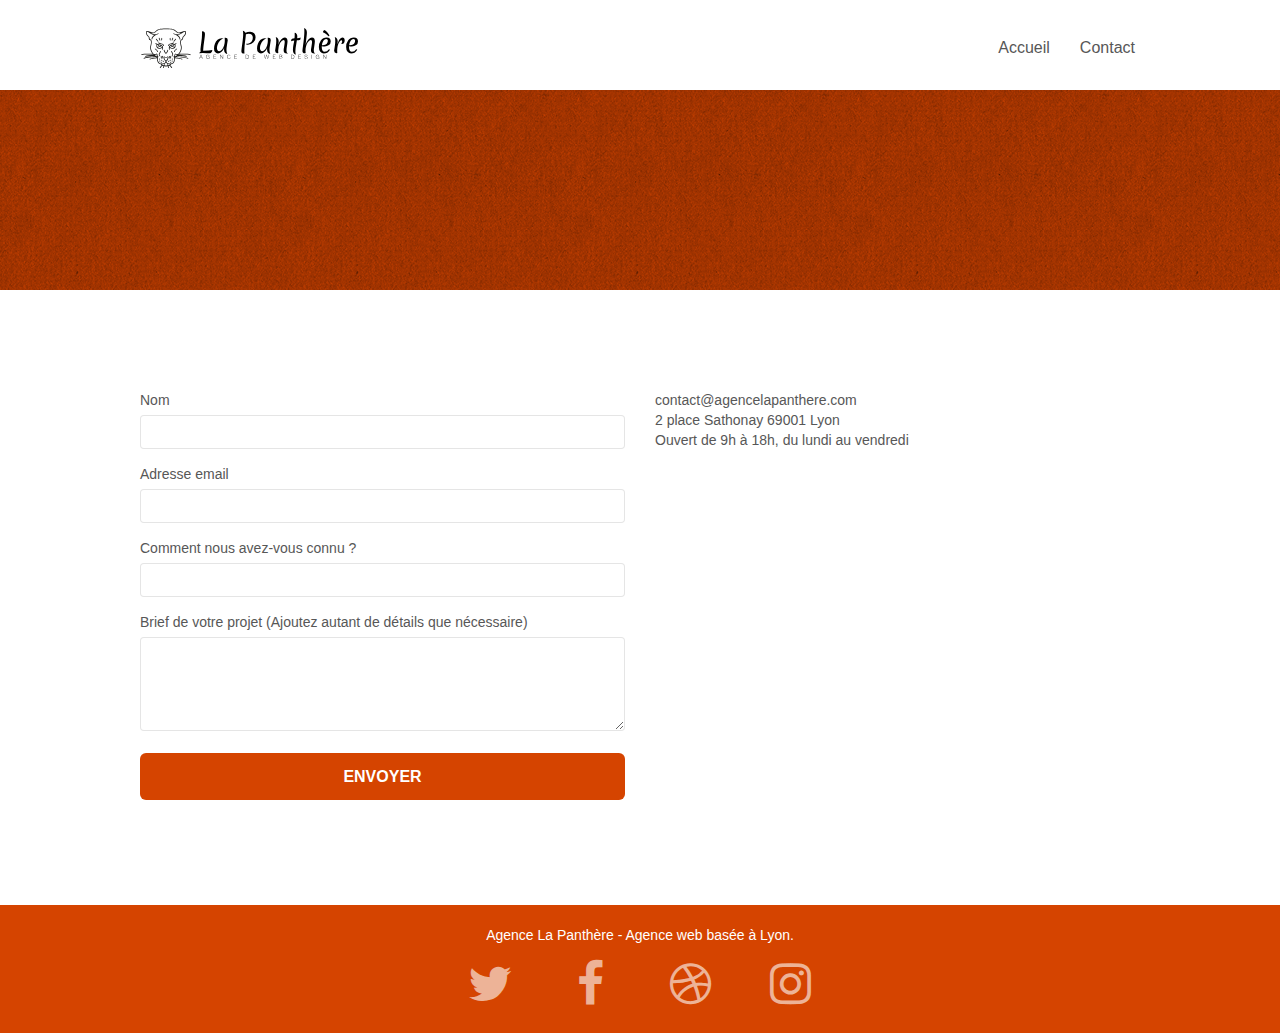
==== contact.html @ f51405cf "balise keywords" ====
<!doctype html>
<html lang="fr">

<head>
	<meta charset="utf-8">
	<meta name="keywords" content="seo, google, site web, site internet, agence design paris, agence design, agence design,agence design,agence design,agence design,agence design,agence design,agence design,agence design">
	<meta name="description" content="Agence de web design La Panthère basée à Lyon. Agence de création de site web basé à Lyon, La Panthère">
	<meta name="viewport" content="width=device-width, initial-scale=1.0, viewport-fit=cover">
	<link rel="shortcut icon" type="image/webp" href="img/favicon.webp">

	<link rel="stylesheet" type="text/css" href="css/bootstrap.min.css">
	<link rel="stylesheet" type="text/css" href="css/font-awesome.min.css">
	<link rel="stylesheet" type="text/css" href="css/et-line.min.css">
	<link rel="stylesheet" type="text/css" href="css/style.min.css">

	<title>La Panthère - Contact</title>


	<!-- Analytics -->

	<!-- Analytics END -->
</head>

<body>
	<!-- Principal conteneur -->
	<div class="page-container">

		<!-- bloc-0 -->
		<div class="bloc bgc-white l-bloc " id="bloc-0">
			<div class="container bloc-sm">
				<nav class="navbar row">
					<div class="navbar-header">
						<a class="navbar-brand img_size_logo_nav" href="index.html"><img src="img/agence-la-panthere-monochrome.svg"
								alt="Agence web la panthère basé à Lyon" height="40" /></a>
						<button id="nav-toggle" type="button" class="ui-navbar-toggle navbar-toggle"
							data-toggle="collapse" data-target=".navbar-1">
							<span class="sr-only">Toggle navigation</span><span class="icon-bar"></span><span
								class="icon-bar"></span><span class="icon-bar"></span>
						</button>
					</div>
					<div class="collapse navbar-collapse navbar-1 special-dropdown-nav">
						<ul class="site-navigation nav navbar-nav">
							<li>
								<a href="index.html">Accueil</a>
							</li>
							<li>
								<a href="contact.html">Contact</a>
							</li>
						</ul>
					</div>
				</nav>
			</div>
		</div>
		<!-- bloc-0 END -->

		<!-- bloc-6 -->
		<div class="bloc bg-dots-bg bg-repeat bgc-atomic-tangerine d-bloc bloc-bg-texture texture-paper" id="bloc-6">
			<div class="container bloc-lg"></div>
		</div>
		<!-- bloc-6 END -->

		<!-- bloc-7 -->
		<div class="bloc bgc-white l-bloc" id="bloc-7">
			<div class="container bloc-lg">
				<div class="row">
					<div class="col-sm-6">
						<form id="form_1" novalidate success-msg="Your message has been sent."
							fail-msg="Sorry it seems that our mail server is not responding, Sorry for the inconvenience!">
							<div class="form-group">
								<label for="name">
									Nom
								</label>
								<input id="name" class="form-control" aria-label="name" required />
							</div>
							<div class="form-group">
								<label for="email">
									Adresse email
								</label>
								<input id="email" class="form-control" type="email" aria-label="email" required />
							</div>
							<div class="form-group">
								<label for="input_504">
									Comment nous avez-vous connu ?
								</label>
								<input class="form-control"  id="input_504" type="email" aria-label="input_504" required />
							</div>
							<div class="form-group">
								<label for="message">
									Brief de votre projet (Ajoutez autant de détails que nécessaire)<br>
								</label><textarea id="message" class="form-control" rows="4" cols="50" aria-label="message"
									required></textarea>
							</div>
							<button class="bloc-button btn btn-lg btn-block cta-hero btn-atomic-tangerine"
								type="submit">
								Envoyer
							</button>
						</form>
					</div>
					<div class="col-sm-6">
						<p>
							contact@agencelapanthere.com<br>2 place Sathonay 69001 Lyon<br>Ouvert de 9h à 18h, du lundi
							au vendredi<br>
						</p>
					</div>
				</div>
			</div>
		</div>
		<!-- bloc-7 END -->

		<!-- ScrollToTop Button -->
		<a class="bloc-button btn btn-d scrollToTop" onclick="scrollToTarget('1')"><span
				class="fa fa-chevron-up"></span></a>
		<!-- ScrollToTop Button END-->


		<!-- Footer - bloc-8 -->
		<div class="bloc bgc-atomic-tangerine d-bloc" id="bloc-8">
			<div class="container bloc-sm">
				<div class="row">
					<div class="col-sm-12">
						<p class="text-center white">
							Agence La Panthère - Agence web basée à Lyon.<br>
						</p>
						<div class="row row-no-gutters social">
							<div class="col-sm-3">
								<div class="text-center">
									<a class="social" href="https://twitter.com"><span class="fa fa-twitter icon-md"></span></a>
								</div>
							</div>
							<div class="col-sm-3">
								<div class="text-center">
									<a class="social" href="https://www.facebook.com"><span class="fa fa-facebook icon-md"></span></a>
								</div>
							</div>
							<div class="col-sm-3">
								<div class="text-center">
									<a class="social" href="https://dribbble.com"><span class="fa fa-dribbble icon-md"></span></a>
								</div>
							</div>
							<div class="col-sm-3">
								<div class="text-center">
									<a class="social" href="https://www.instagram.com"><span class="fa fa-instagram icon-md"></span></a>
								</div>
							</div>
						</div>
					</div>
				</div>
			</div>
		</div>
		<!-- Footer - bloc-8 END -->

	</div>
	<!-- Principal conteneur END -->

	<script src="./js/jquery-2.1.0.min.js"></script>
	<script src="./js/bootstrap.min.js"></script>
	<script src="./js/blocs.min.js"></script>
	<script src="./js/jquery.touchSwipe.min.js" defer></script>
	<script src="./js/gmaps.min.js"></script>


</body>

</html>
---- css/style.min.css ----
body{margin:0;padding:0;background:#fff;overflow-x:hidden;-webkit-font-smoothing:antialiased;-moz-osx-font-smoothing:grayscale}a,button{transition:all .3s ease-in-out;outline:0!important}a:hover{text-decoration:none;cursor:pointer}#page-loading-blocs-notifaction{position:fixed;top:0;bottom:0;width:100%;z-index:100000;background:#fff url(../img/pageload-spinner.gif) no-repeat center center}.bloc{width:100%;clear:both;background:50% 50% no-repeat;padding:0 50px;-webkit-background-size:cover;-moz-background-size:cover;-o-background-size:cover;background-size:cover;position:relative}.bloc .container{padding-left:0;padding-right:0}.bloc-lg{padding:100px 50px}.bloc-md{padding:50px}.bloc-sm{padding:20px 50px}.bg-b-edge,.bg-bl-edge,.bg-br-edge,.bg-center,.bg-l-edge,.bg-r-edge,.bg-repeat,.bg-t-edge,.bg-tl-edge,.bg-tr-edge{-webkit-background-size:auto!important;-moz-background-size:auto!important;-o-background-size:auto!important;background-size:auto!important}.bg-repeat{background:repeat}.bg-t-edge{background:top no-repeat}.bloc-bg-texture::before{content:"";background-size:2px 2px;position:absolute;top:0;bottom:0;left:0;right:0}.texture-paper::before{background:url(../img/texture-paper.webp);background-size:280px 280px}.b-parallax{background-attachment:fixed}.d-bloc{color:rgba(255,255,255,.7)}.d-bloc button:hover{color:rgba(255,255,255,.9)}.d-bloc .icon-round,.d-bloc .icon-rounded,.d-bloc .icon-semi-rounded-a,.d-bloc .icon-semi-rounded-b,.d-bloc .icon-square{border-color:rgba(255,255,255,.9)}.d-bloc .divider-h span{border-color:rgba(255,255,255,.2)}.d-bloc .a-btn,.d-bloc .navbar a,.d-bloc .navbar-brand,.d-bloc a .icon-lg,.d-bloc a .icon-md,.d-bloc a .icon-sm,.d-bloc a .icon-xl,.d-bloc h1 a,.d-bloc h2 a,.d-bloc h3 a,.d-bloc h4 a,.d-bloc h5 a,.d-bloc h6 a,.d-bloc p a{color:rgba(255,255,255,.6)}.d-bloc .a-btn:hover,.d-bloc .navbar a:hover,.d-bloc .navbar-brand:hover,.d-bloc a:hover .icon-lg,.d-bloc a:hover .icon-md,.d-bloc a:hover .icon-sm,.d-bloc a:hover .icon-xl,.d-bloc h1 a:hover,.d-bloc h2 a:hover,.d-bloc h3 a:hover,.d-bloc h4 a:hover,.d-bloc h5 a:hover,.d-bloc h6 a:hover,.d-bloc p a:hover{color:rgba(255,255,255,1)}.d-bloc .navbar-toggle .icon-bar{background:rgba(255,255,255,1)}.d-bloc .btn-wire,.d-bloc .btn-wire:hover{color:rgba(255,255,255,1);border-color:rgba(255,255,255,1)}.d-bloc .panel{color:rgba(0,0,0,.5)}.d-bloc .panel button:hover{color:rgba(0,0,0,.7)}.d-bloc .panel icon{border-color:rgba(0,0,0,.7)}.d-bloc .panel .divider-h span{border-color:rgba(0,0,0,.1)}.d-bloc .panel .a-btn{color:rgba(0,0,0,.6)}.d-bloc .panel .a-btn:hover{color:rgba(0,0,0,1)}.d-bloc .panel .btn-wire,.d-bloc .panel .btn-wire:hover{color:rgba(0,0,0,.7);border-color:rgba(0,0,0,.3)}.d-bloc .panel,.l-bloc{color:rgba(0,0,0,.5)}.d-bloc .panel button:hover,.l-bloc button:hover{color:rgba(0,0,0,.7)}.l-bloc .icon-round,.l-bloc .icon-rounded,.l-bloc .icon-semi-rounded-a,.l-bloc .icon-semi-rounded-b,.l-bloc .icon-square{border-color:rgba(0,0,0,.7)}.d-bloc .panel .divider-h span,.l-bloc .divider-h span{border-color:rgba(0,0,0,.1)}.d-bloc .panel .a-btn,.l-bloc .a-btn,.l-bloc .navbar a,.l-bloc .navbar-brand,.l-bloc a .icon-lg,.l-bloc a .icon-md,.l-bloc a .icon-sm,.l-bloc a .icon-xl,.l-bloc h1 a,.l-bloc h2 a,.l-bloc h3 a,.l-bloc h4 a,.l-bloc h5 a,.l-bloc h6 a,.l-bloc p a{color:rgba(0,0,0,.6)}.d-bloc .panel .a-btn:hover,.l-bloc .a-btn:hover,.l-bloc .navbar a:hover,.l-bloc .navbar-brand:hover,.l-bloc a:hover .icon-lg,.l-bloc a:hover .icon-md,.l-bloc a:hover .icon-sm,.l-bloc a:hover .icon-xl,.l-bloc h1 a:hover,.l-bloc h2 a:hover,.l-bloc h3 a:hover,.l-bloc h4 a:hover,.l-bloc h5 a:hover,.l-bloc h6 a:hover,.l-bloc p a:hover{color:rgba(0,0,0,1)}.l-bloc .navbar-toggle .icon-bar{color:rgba(0,0,0,.6)}.d-bloc .panel .btn-wire,.d-bloc .panel .btn-wire:hover,.l-bloc .btn-wire,.l-bloc .btn-wire:hover{color:rgba(0,0,0,.7);border-color:rgba(0,0,0,.3)}.voffset{margin-top:30px}.voffset-lg{margin-top:80px}.row-no-gutters{margin-right:0;margin-left:0}.row.row-no-gutters>[class*=" col-"],.row.row-no-gutters>[class^=col-]{padding-right:0;padding-left:0}#bloc-1-hero h1{font-size:32px}.navbar{margin-bottom:0;z-index:1}.navbar-brand{height:auto;padding:3px 15px;font-size:25px;font-weight:400;font-weight:600;line-height:44px}.navbar-brand img{max-height:200px;margin:0 5px 0 0;display:inline}.navbar-brand img[src$=svg]{min-width:100px}.nav-center .navbar-brand img{margin:0}.navbar .nav{padding-top:2px;margin-right:-16px;float:right;z-index:1}.nav>li{float:left;margin-top:4px;font-size:16px}.navbar-nav .open .dropdown-menu>li>a{text-align:inherit}.nav>li a:focus,.nav>li a:hover{background:0 0}.navbar-toggle{margin:10px 10px 0 0;border:0}.navbar-toggle:hover{background:0 0!important}.navbar-toggle .icon-bar{background-color:rgba(0,0,0,.5);width:26px}.nav-invert .navbar .nav{float:left}.nav-invert .navbar-brand,.nav-invert .navbar-header{float:right;position:relative;z-index:2}.flex_container{display:flex;justify-content:center}.service_h2{max-width:60%}.citation{font-size:20px;max-width:85%}.citation_auteur{color:#595959}.portfolio_h2{width:46%}.img_size_logo{width:70px;height:70px}.img_size_logo_nav{width:217px;height:40px}.img_size_galery{width:250px;height:250px}@media (min-width:768px){.site-navigation{position:absolute;top:50%;right:20px;transform:translate(0,-50%);-webkit-transform:translateY(-50%)}.nav>li .dropdown-menu a,.nav>li .dropdown-menu a:hover{color:#484848}.nav-invert .site-navigation{left:0;right:0}.nav-center{text-align:center}.nav-center .navbar-header{width:100%}.nav-center .nav>li,.nav-center .navbar-brand,.nav-center .navbar-header{float:none;display:inline-block}.nav-center .site-navigation{position:relative;width:100%;right:0;margin-right:0;margin-top:20px}.nav-center.mini-nav .navbar-toggle{float:none;margin:10px auto 0}}.nav>li>.dropdown a{background:0 0!important;display:block;padding:14px 15px}nav .caret{margin:0 5px}.dropdown-menu .dropdown-menu{top:-8px;left:100%}.dropdown-menu .dropmenu-flow-right{top:100%;left:0;margin-left:-1px;border-top-left-radius:0;border-top-right-radius:0}.dropdown-menu .dropdown span{border:4px solid #000;border-top-color:transparent;border-right-color:transparent;border-bottom-color:transparent;margin:6px -5px 0 0!important;float:right}.mg-md{margin-top:10px;margin-bottom:20px}.mg-lg{margin-top:10px;margin-bottom:40px}.btn{margin:0 5px 5px 0}.btn.pull-right{margin:0 0 5px 5px}.btn-d,.btn-d:focus,.btn-d:hover{color:#fff;background:rgba(0,0,0,.3)}button{outline:0!important}.btn-rd{border-radius:40px}.btn-clean{border:1px solid rgba(0,0,0,.08);border-bottom-color:rgba(0,0,0,.1);text-shadow:0 1px 0 rgba(0,0,1,.1);box-shadow:0 1px 3px rgba(0,0,1,.25),inset 0 1px 0 0 rgba(255,255,255,.15)}.icon-md{font-size:48px!important;margin:5px}.icon-lg{font-size:60px!important}.sm-shadow{text-shadow:0 1px 2px rgba(0,0,0,.3)}.panel-sq,.panel-sq .panel-footer,.panel-sq .panel-heading{border-radius:0}.panel-rd{border-radius:30px}.panel-rd .panel-heading{border-radius:29px 29px 0 0}.panel-rd .panel-footer{border-radius:0 0 29px 29px}.form-control{border-color:rgba(0,0,0,.1);box-shadow:none}.scrollToTop{width:40px;height:40px;position:fixed;bottom:20px;right:20px;opacity:0;z-index:500;transition:all .3s ease-in-out}.scrollToTop span{margin-top:6px}.showScrollTop{font-size:14px;opacity:1}a[data-lightbox]{position:relative;display:block;text-align:center}a[data-lightbox]:hover::before{content:"+";font-family:HelveticaNeue-Light,"Helvetica Neue Light","Helvetica Neue",Helvetica,Arial;font-size:32px;width:50px;height:50px;margin-left:-25px;border-radius:50%;background:rgba(0,0,0,.6);color:#fff;font-weight:100;z-index:1;position:absolute;top:50%;transform:translateY(-50%);-webkit-transform:translateY(-50%)}a[data-lightbox]:hover img{opacity:.6;-webkit-animation-fill-mode:none;animation-fill-mode:none}#lightbox-modal{display:flex;align-items:center}#lightbox-modal .modal-dialog{width:90%;max-width:900px;margin:0 auto 0}#lightbox-modal .modal-dialog img{max-height:50vh;margin:0 auto}.lightbox-caption{padding:20px;color:#fff;background:rgba(0,0,0,.5);position:absolute;left:15px;right:15px;bottom:0}.close-lightbox{color:#fff;font-size:30px;position:absolute;top:20px;right:20px;z-index:20;background:rgba(0,0,0,.5);border:none;line-height:30px;padding:0 9px 5px;opacity:.3}.close-lightbox:hover,.next-lightbox:hover,.prev-lightbox:hover{opacity:1;color:#fff}.next-lightbox,.prev-lightbox{font-size:20px;color:rgba(255,255,255,.9);background:rgba(0,0,0,.5);transition:all .2s ease-in-out;position:absolute;top:45%;z-index:1;opacity:.4}.next-lightbox{padding:6px 8px 1px 13px;right:25px}.prev-lightbox{padding:6px 13px 1px 10px;left:25px}.snapshot-lb .modal-body{padding-bottom:45px}.snapshot-lb .lightbox-caption{padding:0;color:rgba(0,0,0,.5);background:0 0}.btn,a,h1,h2,h3,h4,h5,h6,label,p{font-family:helvetica;font-weight:400;color:#575757!important}.container{max-width:1000px}.hero-bloc-text{font-size:38px}.hero-bloc-text-sub{font-size:36px}.statement-bloc-text{line-height:26px;font-style:italic;font-size:20px;text-align:center;font-weight:lighter;max-width:520px;margin:auto auto auto auto}p{font-size:14px}.tight-width-whitespace{max-width:600px;margin:auto auto auto auto}.h1{font-size:20px;font-family:"Open Sans"}.cta-hero{margin-top:22px;color:#fff!important;text-transform:uppercase;padding:12px 28px 12px 28px;font-size:16px;font-weight:700}.social{max-width:400px;margin:auto auto auto auto}h2{font-size:22px;line-height:1.4em}h3{font-size:15px;text-transform:uppercase;font-weight:700;color:#333!important}.med-width-whitespace{max-width:800px;margin:auto auto auto auto;box-shadow:0 0 0 #000}h1{color:#333!important}h4{color:#333!important}.icons{margin-bottom:14px;margin-top:24px}.white{color:#fff!important}.portfolio-thumb{margin-bottom:24px}.portfolio-row{margin-bottom:44px;margin-top:50px}.avatar{box-shadow:0 4px 9px rgba(0,0,0,.3)}.black-background{background-color:rgba(165,147,99,.7);padding:40px 40px 40px 40px}.bold-link{font-weight:900;text-decoration:underline!important}.bgc-white{background-color:#fff}.bgc-dark-slate-blue{background-color:#364577}.bgc-atomic-tangerine{background-color:#d54400!important}.tc-white{color:#f6a38e!important}.btn-atomic-tangerine{background:#d54400!important;color:#fff!important}.btn-atomic-tangerine:hover{background:#c27956!important;color:#fff!important}.ltc-white{color:#fff!important}.ltc-white:hover{color:#ccc!important}.ltc-atomic-tangerine{color:#f3976c!important}.ltc-atomic-tangerine:hover{color:#c27956!important}.icon-dark-slate-blue{color:#364577!important;border-color:#364577!important}.bg-dots-bg{background-image:url(../img/dots-bg.webp)}.bg-lines-h2-bg{background-image:url(../img/lines-h2-bg.webp)}.bg-banniere{background-image:url(../img/agence-la-panthere.webp)}.bg-presentation{background-image:url(../img/image-de-presentation.webp)}@media (max-width:1024px){.bloc{padding-left:20px;padding-right:20px}.bloc-tile-2.full-width-bloc .container,.bloc-tile-3.full-width-bloc .container,.bloc-tile-4.full-width-bloc .container,.bloc.full-width-bloc{padding-left:0;padding-right:0}}@media (max-width:992px) and (min-width:768px){.navbar .nav{max-width:80%}.nav-center.navbar .nav{max-width:100%}}@media only screen and (min-device-width:768px) and (max-device-width:1024px) and (orientation:landscape){.b-parallax{background-attachment:scroll}}@media only screen and (min-device-width:1024px) and (max-device-width:1366px) and (-webkit-min-device-pixel-ratio:1.5){.b-parallax{background-attachment:scroll}}@media (max-width:991px){.container{width:100%}.b-parallax{background-attachment:scroll}#hero-bloc,.page-container{overflow-x:hidden;position:relative}.bloc{padding-left:constant(safe-area-inset-left);padding-right:constant(safe-area-inset-right)}.bloc-group,.bloc-group .bloc{display:block;width:100%}.bloc-fill-screen .fill-bloc-bottom-edge,.bloc-fill-screen .fill-bloc-top-edge{padding:0 20px;padding-left:constant(safe-area-inset-left);padding-right:constant(safe-area-inset-right)}}@media (max-width:767px){.page-container{overflow-x:hidden;position:relative}#disqus_thread,h1,h2,h3,h4,h5,h6,p{padding-left:10px!important;padding-right:10px!important}.b-parallax{background-attachment:scroll}.navbar .nav{padding-top:0;border-top:1px solid rgba(0,0,0,.2);float:none!important}.navbar.row{margin-left:0;margin-right:0}.site-navigation{position:inherit;transform:none;-webkit-transform:none;-ms-transform:none}.nav>li{margin-top:0;border-bottom:1px solid rgba(0,0,0,.1);background:rgba(0,0,0,.05);text-align:left;padding-left:15px;width:100%}.nav>li:hover{background:rgba(0,0,0,.08)}.dropdown .dropdown a .caret{float:none;margin:5px 0 0 10px!important;border:4px solid #000;border-bottom-color:transparent;border-right-color:transparent;border-left-color:transparent}#hero-bloc .navbar .nav{background:rgba(0,0,0,.8)}#hero-bloc .navbar .nav a{color:rgba(255,255,255,.6)}.hero{padding:50px 0}.hero-nav{left:-1px;right:-1px}.navbar-collapse{padding:0;overflow-x:hidden;-webkit-box-shadow:none;box-shadow:none}.navbar-brand img{max-height:40px;width:auto}.nav-invert .navbar-header{float:none;width:100%}.nav-invert .navbar-toggle{float:left;margin-left:10px}.bloc{padding-left:0;padding-right:0}.bloc-lg,.bloc-xl,.bloc-xxl{padding:40px 0}.bloc-md,.bloc-sm{padding-left:0;padding-right:0}.bloc-fill-screen .fill-bloc-bottom-edge,.bloc-fill-screen .fill-bloc-top-edge,.bloc-tile-2 .container,.bloc-tile-3 .container,.bloc-tile-4 .container{padding-left:0;padding-right:0}.a-block{padding:0 10px}.btn-dwn{display:none}.voffset{margin-top:5px}.voffset-md{margin-top:20px}.voffset-lg{margin-top:30px}form{padding:5px}.close-lightbox{display:inline-block}.blocsapp-device-iphone5{background-size:216px 425px;padding-top:60px;width:216px;height:425px}.blocsapp-device-iphone5 img{width:180px;height:320px}}@media (max-width:400px){.bloc{padding-left:0;padding-right:0}}@media (max-width:767px){.bloc-mob-center-text{text-align:center}.img_size_logo{width:50px;height:50px}}
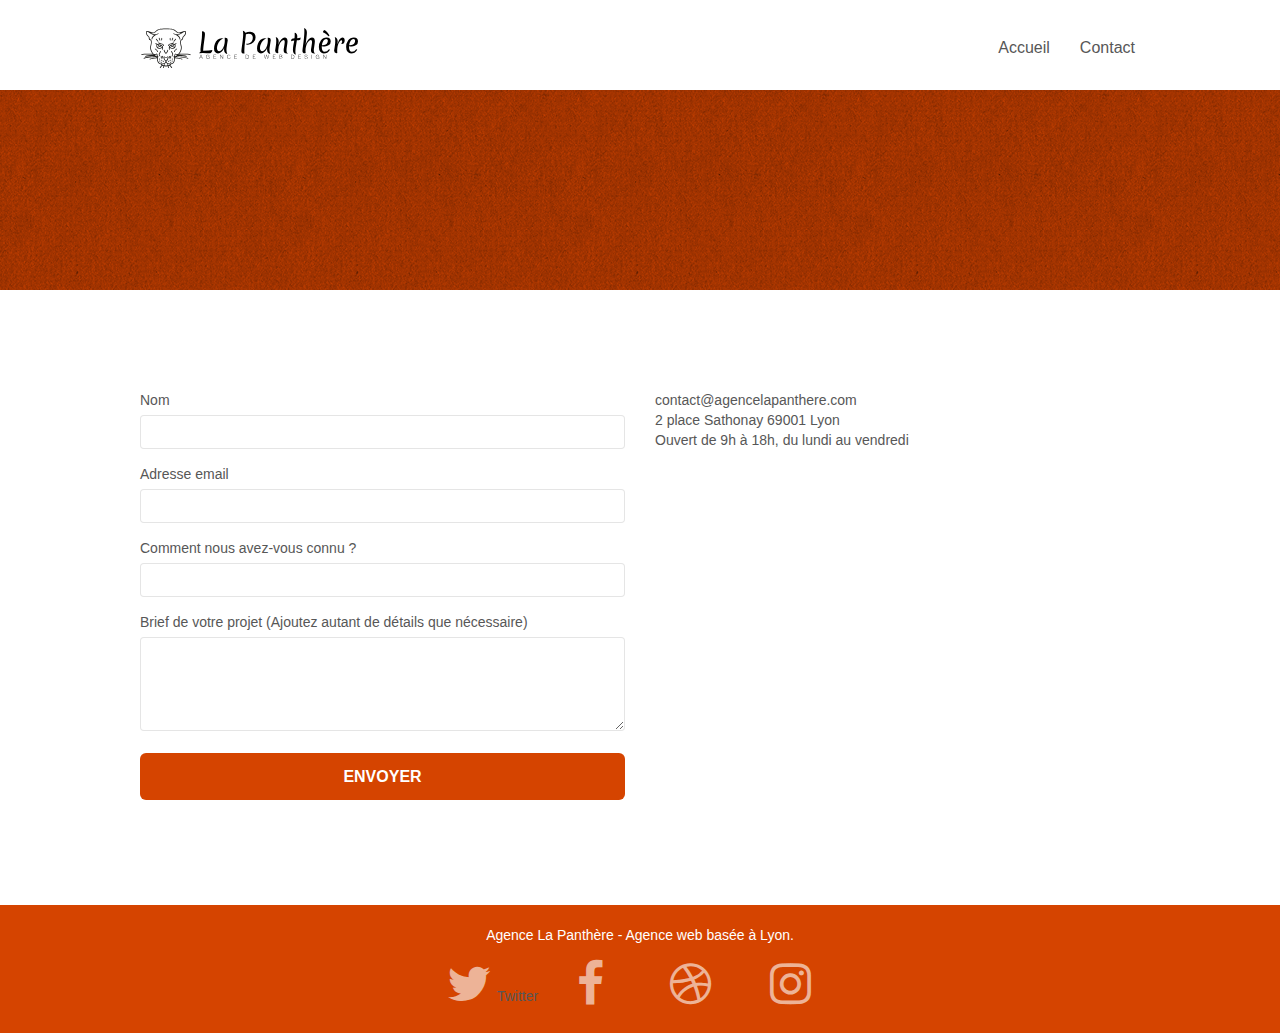
==== commit 38f47c14: "balise keywords" ====
--- a/contact.html
+++ b/contact.html
@@ -3,7 +3,6 @@
 
 <head>
 	<meta charset="utf-8">
-	<meta name="keywords" content="seo, google, site web, site internet, agence design paris, agence design, agence design,agence design,agence design,agence design,agence design,agence design,agence design,agence design">
 	<meta name="description" content="Agence de web design La Panthère basée à Lyon. Agence de création de site web basé à Lyon, La Panthère">
 	<meta name="viewport" content="width=device-width, initial-scale=1.0, viewport-fit=cover">
 	<link rel="shortcut icon" type="image/webp" href="img/favicon.webp">
@@ -124,7 +123,7 @@
 						<div class="row row-no-gutters social">
 							<div class="col-sm-3">
 								<div class="text-center">
-									<a class="social" href="https://twitter.com"><span class="fa fa-twitter icon-md"></span></a>
+									<a class="social" href="https://twitter.com" aria-label="twitter" title="twitter"><span class="fa fa-twitter icon-md"></span>Twitter</a>
 								</div>
 							</div>
 							<div class="col-sm-3">
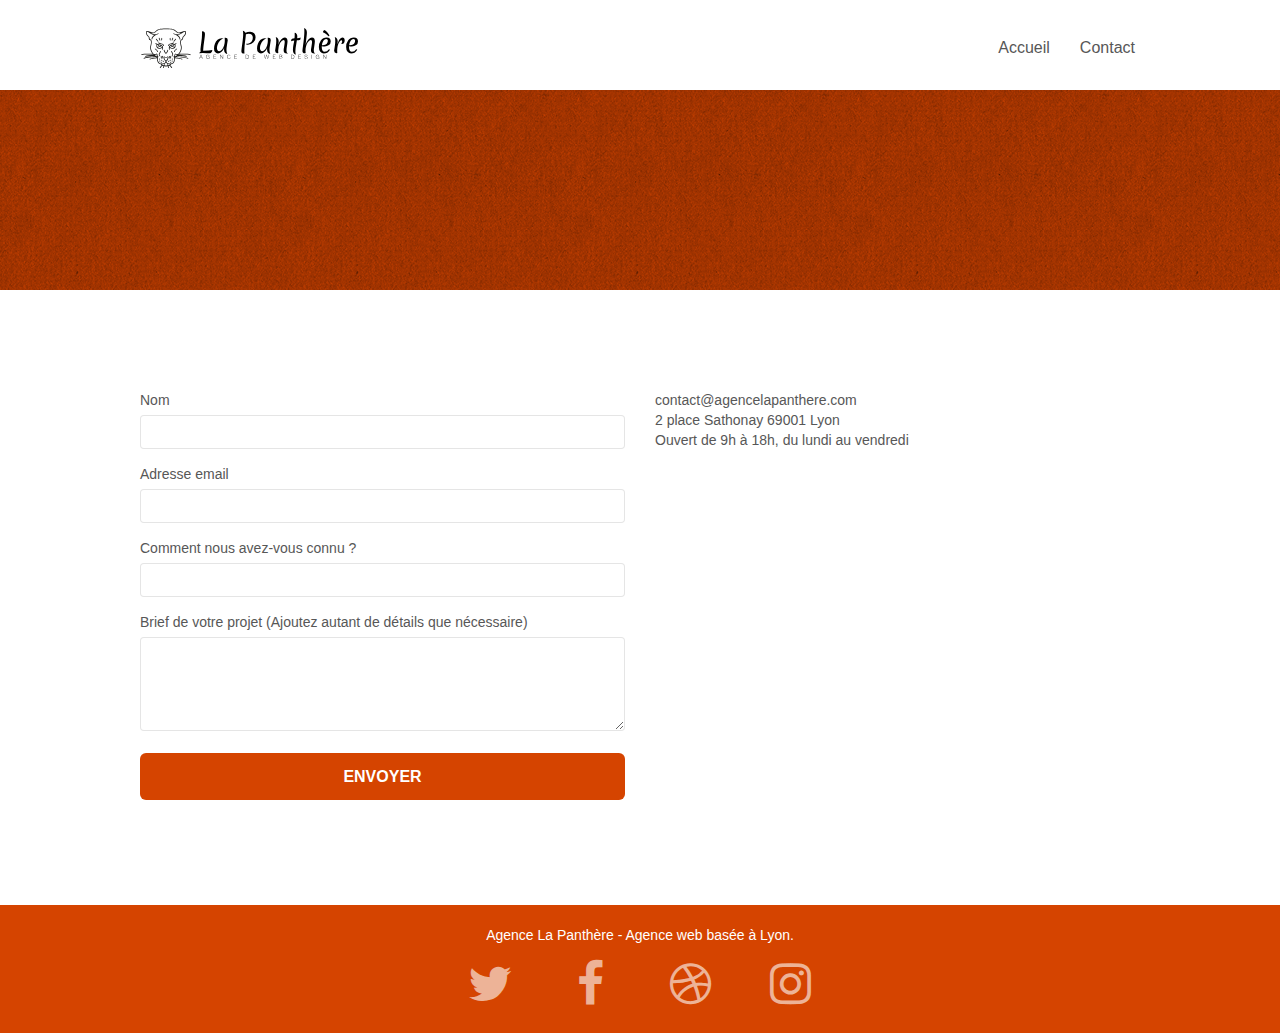
==== commit c65d2150: "Aria-label" ====
--- a/contact.html
+++ b/contact.html
@@ -123,22 +123,22 @@
 						<div class="row row-no-gutters social">
 							<div class="col-sm-3">
 								<div class="text-center">
-									<a class="social" href="https://twitter.com" aria-label="twitter" title="twitter"><span class="fa fa-twitter icon-md"></span>Twitter</a>
+									<a class="social" href="https://twitter.com" aria-label="twitter" title="twitter"><span class="fa fa-twitter icon-md"></span></a>
 								</div>
 							</div>
 							<div class="col-sm-3">
 								<div class="text-center">
-									<a class="social" href="https://www.facebook.com"><span class="fa fa-facebook icon-md"></span></a>
+									<a class="social" href="https://www.facebook.com" aria-label="facebook" title="facebook"><span class="fa fa-facebook icon-md"></span></a>
 								</div>
 							</div>
 							<div class="col-sm-3">
 								<div class="text-center">
-									<a class="social" href="https://dribbble.com"><span class="fa fa-dribbble icon-md"></span></a>
+									<a class="social" href="https://dribbble.com" aria-label="dribbble" title="dribbble"><span class="fa fa-dribbble icon-md"></span></a>
 								</div>
 							</div>
 							<div class="col-sm-3">
 								<div class="text-center">
-									<a class="social" href="https://www.instagram.com"><span class="fa fa-instagram icon-md"></span></a>
+									<a class="social" href="https://www.instagram.com" aria-label="instagram" title="instagram"><span class="fa fa-instagram icon-md"></span></a>
 								</div>
 							</div>
 						</div>
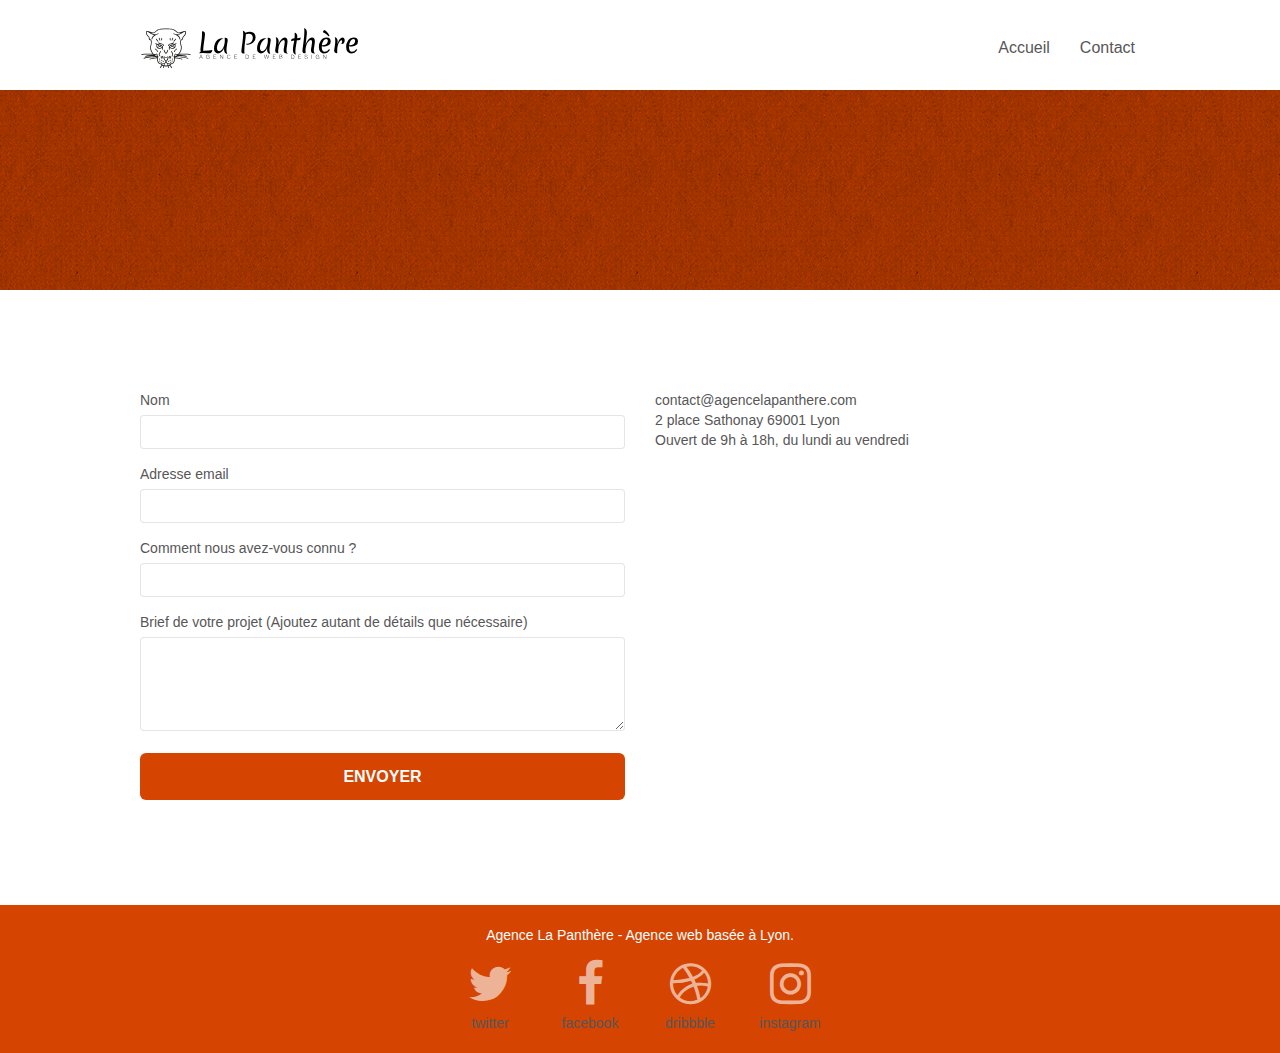
==== commit a6f77419: "link sociaux" ====
--- a/contact.html
+++ b/contact.html
@@ -123,22 +123,22 @@
 						<div class="row row-no-gutters social">
 							<div class="col-sm-3">
 								<div class="text-center">
-									<a class="social" href="https://twitter.com" aria-label="twitter" title="twitter"><span class="fa fa-twitter icon-md"></span></a>
+									<a class="social logo_link" href="https://twitter.com" aria-label="twitter" title="twitter"><span class="fa fa-twitter icon-md"></span>twitter</a>
 								</div>
 							</div>
 							<div class="col-sm-3">
 								<div class="text-center">
-									<a class="social" href="https://www.facebook.com" aria-label="facebook" title="facebook"><span class="fa fa-facebook icon-md"></span></a>
+									<a class="social logo_link" href="https://www.facebook.com" aria-label="facebook" title="facebook"><span class="fa fa-facebook icon-md"></span>facebook</a>
 								</div>
 							</div>
 							<div class="col-sm-3">
-								<div class="text-center">
-									<a class="social" href="https://dribbble.com" aria-label="dribbble" title="dribbble"><span class="fa fa-dribbble icon-md"></span></a>
+								<div class="text-center ">
+									<a class="social logo_link" href="https://dribbble.com" aria-label="dribbble" title="dribbble"><span class="fa fa-dribbble icon-md"></span>dribbble</a>
 								</div>
 							</div>
 							<div class="col-sm-3">
-								<div class="text-center">
-									<a class="social" href="https://www.instagram.com" aria-label="instagram" title="instagram"><span class="fa fa-instagram icon-md"></span></a>
+								<div class="text-center ">
+									<a class="social logo_link" href="https://www.instagram.com" aria-label="instagram" title="instagram"><span class="fa fa-instagram icon-md"></span>instagram</a>
 								</div>
 							</div>
 						</div>
--- a/css/style.min.css
+++ b/css/style.min.css
@@ -1 +1 @@
-body{margin:0;padding:0;background:#fff;overflow-x:hidden;-webkit-font-smoothing:antialiased;-moz-osx-font-smoothing:grayscale}a,button{transition:all .3s ease-in-out;outline:0!important}a:hover{text-decoration:none;cursor:pointer}#page-loading-blocs-notifaction{position:fixed;top:0;bottom:0;width:100%;z-index:100000;background:#fff url(../img/pageload-spinner.gif) no-repeat center center}.bloc{width:100%;clear:both;background:50% 50% no-repeat;padding:0 50px;-webkit-background-size:cover;-moz-background-size:cover;-o-background-size:cover;background-size:cover;position:relative}.bloc .container{padding-left:0;padding-right:0}.bloc-lg{padding:100px 50px}.bloc-md{padding:50px}.bloc-sm{padding:20px 50px}.bg-b-edge,.bg-bl-edge,.bg-br-edge,.bg-center,.bg-l-edge,.bg-r-edge,.bg-repeat,.bg-t-edge,.bg-tl-edge,.bg-tr-edge{-webkit-background-size:auto!important;-moz-background-size:auto!important;-o-background-size:auto!important;background-size:auto!important}.bg-repeat{background:repeat}.bg-t-edge{background:top no-repeat}.bloc-bg-texture::before{content:"";background-size:2px 2px;position:absolute;top:0;bottom:0;left:0;right:0}.texture-paper::before{background:url(../img/texture-paper.webp);background-size:280px 280px}.b-parallax{background-attachment:fixed}.d-bloc{color:rgba(255,255,255,.7)}.d-bloc button:hover{color:rgba(255,255,255,.9)}.d-bloc .icon-round,.d-bloc .icon-rounded,.d-bloc .icon-semi-rounded-a,.d-bloc .icon-semi-rounded-b,.d-bloc .icon-square{border-color:rgba(255,255,255,.9)}.d-bloc .divider-h span{border-color:rgba(255,255,255,.2)}.d-bloc .a-btn,.d-bloc .navbar a,.d-bloc .navbar-brand,.d-bloc a .icon-lg,.d-bloc a .icon-md,.d-bloc a .icon-sm,.d-bloc a .icon-xl,.d-bloc h1 a,.d-bloc h2 a,.d-bloc h3 a,.d-bloc h4 a,.d-bloc h5 a,.d-bloc h6 a,.d-bloc p a{color:rgba(255,255,255,.6)}.d-bloc .a-btn:hover,.d-bloc .navbar a:hover,.d-bloc .navbar-brand:hover,.d-bloc a:hover .icon-lg,.d-bloc a:hover .icon-md,.d-bloc a:hover .icon-sm,.d-bloc a:hover .icon-xl,.d-bloc h1 a:hover,.d-bloc h2 a:hover,.d-bloc h3 a:hover,.d-bloc h4 a:hover,.d-bloc h5 a:hover,.d-bloc h6 a:hover,.d-bloc p a:hover{color:rgba(255,255,255,1)}.d-bloc .navbar-toggle .icon-bar{background:rgba(255,255,255,1)}.d-bloc .btn-wire,.d-bloc .btn-wire:hover{color:rgba(255,255,255,1);border-color:rgba(255,255,255,1)}.d-bloc .panel{color:rgba(0,0,0,.5)}.d-bloc .panel button:hover{color:rgba(0,0,0,.7)}.d-bloc .panel icon{border-color:rgba(0,0,0,.7)}.d-bloc .panel .divider-h span{border-color:rgba(0,0,0,.1)}.d-bloc .panel .a-btn{color:rgba(0,0,0,.6)}.d-bloc .panel .a-btn:hover{color:rgba(0,0,0,1)}.d-bloc .panel .btn-wire,.d-bloc .panel .btn-wire:hover{color:rgba(0,0,0,.7);border-color:rgba(0,0,0,.3)}.d-bloc .panel,.l-bloc{color:rgba(0,0,0,.5)}.d-bloc .panel button:hover,.l-bloc button:hover{color:rgba(0,0,0,.7)}.l-bloc .icon-round,.l-bloc .icon-rounded,.l-bloc .icon-semi-rounded-a,.l-bloc .icon-semi-rounded-b,.l-bloc .icon-square{border-color:rgba(0,0,0,.7)}.d-bloc .panel .divider-h span,.l-bloc .divider-h span{border-color:rgba(0,0,0,.1)}.d-bloc .panel .a-btn,.l-bloc .a-btn,.l-bloc .navbar a,.l-bloc .navbar-brand,.l-bloc a .icon-lg,.l-bloc a .icon-md,.l-bloc a .icon-sm,.l-bloc a .icon-xl,.l-bloc h1 a,.l-bloc h2 a,.l-bloc h3 a,.l-bloc h4 a,.l-bloc h5 a,.l-bloc h6 a,.l-bloc p a{color:rgba(0,0,0,.6)}.d-bloc .panel .a-btn:hover,.l-bloc .a-btn:hover,.l-bloc .navbar a:hover,.l-bloc .navbar-brand:hover,.l-bloc a:hover .icon-lg,.l-bloc a:hover .icon-md,.l-bloc a:hover .icon-sm,.l-bloc a:hover .icon-xl,.l-bloc h1 a:hover,.l-bloc h2 a:hover,.l-bloc h3 a:hover,.l-bloc h4 a:hover,.l-bloc h5 a:hover,.l-bloc h6 a:hover,.l-bloc p a:hover{color:rgba(0,0,0,1)}.l-bloc .navbar-toggle .icon-bar{color:rgba(0,0,0,.6)}.d-bloc .panel .btn-wire,.d-bloc .panel .btn-wire:hover,.l-bloc .btn-wire,.l-bloc .btn-wire:hover{color:rgba(0,0,0,.7);border-color:rgba(0,0,0,.3)}.voffset{margin-top:30px}.voffset-lg{margin-top:80px}.row-no-gutters{margin-right:0;margin-left:0}.row.row-no-gutters>[class*=" col-"],.row.row-no-gutters>[class^=col-]{padding-right:0;padding-left:0}#bloc-1-hero h1{font-size:32px}.navbar{margin-bottom:0;z-index:1}.navbar-brand{height:auto;padding:3px 15px;font-size:25px;font-weight:400;font-weight:600;line-height:44px}.navbar-brand img{max-height:200px;margin:0 5px 0 0;display:inline}.navbar-brand img[src$=svg]{min-width:100px}.nav-center .navbar-brand img{margin:0}.navbar .nav{padding-top:2px;margin-right:-16px;float:right;z-index:1}.nav>li{float:left;margin-top:4px;font-size:16px}.navbar-nav .open .dropdown-menu>li>a{text-align:inherit}.nav>li a:focus,.nav>li a:hover{background:0 0}.navbar-toggle{margin:10px 10px 0 0;border:0}.navbar-toggle:hover{background:0 0!important}.navbar-toggle .icon-bar{background-color:rgba(0,0,0,.5);width:26px}.nav-invert .navbar .nav{float:left}.nav-invert .navbar-brand,.nav-invert .navbar-header{float:right;position:relative;z-index:2}.flex_container{display:flex;justify-content:center}.service_h2{max-width:60%}.citation{font-size:20px;max-width:85%}.citation_auteur{color:#595959}.portfolio_h2{width:46%}.img_size_logo{width:70px;height:70px}.img_size_logo_nav{width:217px;height:40px}.img_size_galery{width:250px;height:250px}@media (min-width:768px){.site-navigation{position:absolute;top:50%;right:20px;transform:translate(0,-50%);-webkit-transform:translateY(-50%)}.nav>li .dropdown-menu a,.nav>li .dropdown-menu a:hover{color:#484848}.nav-invert .site-navigation{left:0;right:0}.nav-center{text-align:center}.nav-center .navbar-header{width:100%}.nav-center .nav>li,.nav-center .navbar-brand,.nav-center .navbar-header{float:none;display:inline-block}.nav-center .site-navigation{position:relative;width:100%;right:0;margin-right:0;margin-top:20px}.nav-center.mini-nav .navbar-toggle{float:none;margin:10px auto 0}}.nav>li>.dropdown a{background:0 0!important;display:block;padding:14px 15px}nav .caret{margin:0 5px}.dropdown-menu .dropdown-menu{top:-8px;left:100%}.dropdown-menu .dropmenu-flow-right{top:100%;left:0;margin-left:-1px;border-top-left-radius:0;border-top-right-radius:0}.dropdown-menu .dropdown span{border:4px solid #000;border-top-color:transparent;border-right-color:transparent;border-bottom-color:transparent;margin:6px -5px 0 0!important;float:right}.mg-md{margin-top:10px;margin-bottom:20px}.mg-lg{margin-top:10px;margin-bottom:40px}.btn{margin:0 5px 5px 0}.btn.pull-right{margin:0 0 5px 5px}.btn-d,.btn-d:focus,.btn-d:hover{color:#fff;background:rgba(0,0,0,.3)}button{outline:0!important}.btn-rd{border-radius:40px}.btn-clean{border:1px solid rgba(0,0,0,.08);border-bottom-color:rgba(0,0,0,.1);text-shadow:0 1px 0 rgba(0,0,1,.1);box-shadow:0 1px 3px rgba(0,0,1,.25),inset 0 1px 0 0 rgba(255,255,255,.15)}.icon-md{font-size:48px!important;margin:5px}.icon-lg{font-size:60px!important}.sm-shadow{text-shadow:0 1px 2px rgba(0,0,0,.3)}.panel-sq,.panel-sq .panel-footer,.panel-sq .panel-heading{border-radius:0}.panel-rd{border-radius:30px}.panel-rd .panel-heading{border-radius:29px 29px 0 0}.panel-rd .panel-footer{border-radius:0 0 29px 29px}.form-control{border-color:rgba(0,0,0,.1);box-shadow:none}.scrollToTop{width:40px;height:40px;position:fixed;bottom:20px;right:20px;opacity:0;z-index:500;transition:all .3s ease-in-out}.scrollToTop span{margin-top:6px}.showScrollTop{font-size:14px;opacity:1}a[data-lightbox]{position:relative;display:block;text-align:center}a[data-lightbox]:hover::before{content:"+";font-family:HelveticaNeue-Light,"Helvetica Neue Light","Helvetica Neue",Helvetica,Arial;font-size:32px;width:50px;height:50px;margin-left:-25px;border-radius:50%;background:rgba(0,0,0,.6);color:#fff;font-weight:100;z-index:1;position:absolute;top:50%;transform:translateY(-50%);-webkit-transform:translateY(-50%)}a[data-lightbox]:hover img{opacity:.6;-webkit-animation-fill-mode:none;animation-fill-mode:none}#lightbox-modal{display:flex;align-items:center}#lightbox-modal .modal-dialog{width:90%;max-width:900px;margin:0 auto 0}#lightbox-modal .modal-dialog img{max-height:50vh;margin:0 auto}.lightbox-caption{padding:20px;color:#fff;background:rgba(0,0,0,.5);position:absolute;left:15px;right:15px;bottom:0}.close-lightbox{color:#fff;font-size:30px;position:absolute;top:20px;right:20px;z-index:20;background:rgba(0,0,0,.5);border:none;line-height:30px;padding:0 9px 5px;opacity:.3}.close-lightbox:hover,.next-lightbox:hover,.prev-lightbox:hover{opacity:1;color:#fff}.next-lightbox,.prev-lightbox{font-size:20px;color:rgba(255,255,255,.9);background:rgba(0,0,0,.5);transition:all .2s ease-in-out;position:absolute;top:45%;z-index:1;opacity:.4}.next-lightbox{padding:6px 8px 1px 13px;right:25px}.prev-lightbox{padding:6px 13px 1px 10px;left:25px}.snapshot-lb .modal-body{padding-bottom:45px}.snapshot-lb .lightbox-caption{padding:0;color:rgba(0,0,0,.5);background:0 0}.btn,a,h1,h2,h3,h4,h5,h6,label,p{font-family:helvetica;font-weight:400;color:#575757!important}.container{max-width:1000px}.hero-bloc-text{font-size:38px}.hero-bloc-text-sub{font-size:36px}.statement-bloc-text{line-height:26px;font-style:italic;font-size:20px;text-align:center;font-weight:lighter;max-width:520px;margin:auto auto auto auto}p{font-size:14px}.tight-width-whitespace{max-width:600px;margin:auto auto auto auto}.h1{font-size:20px;font-family:"Open Sans"}.cta-hero{margin-top:22px;color:#fff!important;text-transform:uppercase;padding:12px 28px 12px 28px;font-size:16px;font-weight:700}.social{max-width:400px;margin:auto auto auto auto}h2{font-size:22px;line-height:1.4em}h3{font-size:15px;text-transform:uppercase;font-weight:700;color:#333!important}.med-width-whitespace{max-width:800px;margin:auto auto auto auto;box-shadow:0 0 0 #000}h1{color:#333!important}h4{color:#333!important}.icons{margin-bottom:14px;margin-top:24px}.white{color:#fff!important}.portfolio-thumb{margin-bottom:24px}.portfolio-row{margin-bottom:44px;margin-top:50px}.avatar{box-shadow:0 4px 9px rgba(0,0,0,.3)}.black-background{background-color:rgba(165,147,99,.7);padding:40px 40px 40px 40px}.bold-link{font-weight:900;text-decoration:underline!important}.bgc-white{background-color:#fff}.bgc-dark-slate-blue{background-color:#364577}.bgc-atomic-tangerine{background-color:#d54400!important}.tc-white{color:#f6a38e!important}.btn-atomic-tangerine{background:#d54400!important;color:#fff!important}.btn-atomic-tangerine:hover{background:#c27956!important;color:#fff!important}.ltc-white{color:#fff!important}.ltc-white:hover{color:#ccc!important}.ltc-atomic-tangerine{color:#f3976c!important}.ltc-atomic-tangerine:hover{color:#c27956!important}.icon-dark-slate-blue{color:#364577!important;border-color:#364577!important}.bg-dots-bg{background-image:url(../img/dots-bg.webp)}.bg-lines-h2-bg{background-image:url(../img/lines-h2-bg.webp)}.bg-banniere{background-image:url(../img/agence-la-panthere.webp)}.bg-presentation{background-image:url(../img/image-de-presentation.webp)}@media (max-width:1024px){.bloc{padding-left:20px;padding-right:20px}.bloc-tile-2.full-width-bloc .container,.bloc-tile-3.full-width-bloc .container,.bloc-tile-4.full-width-bloc .container,.bloc.full-width-bloc{padding-left:0;padding-right:0}}@media (max-width:992px) and (min-width:768px){.navbar .nav{max-width:80%}.nav-center.navbar .nav{max-width:100%}}@media only screen and (min-device-width:768px) and (max-device-width:1024px) and (orientation:landscape){.b-parallax{background-attachment:scroll}}@media only screen and (min-device-width:1024px) and (max-device-width:1366px) and (-webkit-min-device-pixel-ratio:1.5){.b-parallax{background-attachment:scroll}}@media (max-width:991px){.container{width:100%}.b-parallax{background-attachment:scroll}#hero-bloc,.page-container{overflow-x:hidden;position:relative}.bloc{padding-left:constant(safe-area-inset-left);padding-right:constant(safe-area-inset-right)}.bloc-group,.bloc-group .bloc{display:block;width:100%}.bloc-fill-screen .fill-bloc-bottom-edge,.bloc-fill-screen .fill-bloc-top-edge{padding:0 20px;padding-left:constant(safe-area-inset-left);padding-right:constant(safe-area-inset-right)}}@media (max-width:767px){.page-container{overflow-x:hidden;position:relative}#disqus_thread,h1,h2,h3,h4,h5,h6,p{padding-left:10px!important;padding-right:10px!important}.b-parallax{background-attachment:scroll}.navbar .nav{padding-top:0;border-top:1px solid rgba(0,0,0,.2);float:none!important}.navbar.row{margin-left:0;margin-right:0}.site-navigation{position:inherit;transform:none;-webkit-transform:none;-ms-transform:none}.nav>li{margin-top:0;border-bottom:1px solid rgba(0,0,0,.1);background:rgba(0,0,0,.05);text-align:left;padding-left:15px;width:100%}.nav>li:hover{background:rgba(0,0,0,.08)}.dropdown .dropdown a .caret{float:none;margin:5px 0 0 10px!important;border:4px solid #000;border-bottom-color:transparent;border-right-color:transparent;border-left-color:transparent}#hero-bloc .navbar .nav{background:rgba(0,0,0,.8)}#hero-bloc .navbar .nav a{color:rgba(255,255,255,.6)}.hero{padding:50px 0}.hero-nav{left:-1px;right:-1px}.navbar-collapse{padding:0;overflow-x:hidden;-webkit-box-shadow:none;box-shadow:none}.navbar-brand img{max-height:40px;width:auto}.nav-invert .navbar-header{float:none;width:100%}.nav-invert .navbar-toggle{float:left;margin-left:10px}.bloc{padding-left:0;padding-right:0}.bloc-lg,.bloc-xl,.bloc-xxl{padding:40px 0}.bloc-md,.bloc-sm{padding-left:0;padding-right:0}.bloc-fill-screen .fill-bloc-bottom-edge,.bloc-fill-screen .fill-bloc-top-edge,.bloc-tile-2 .container,.bloc-tile-3 .container,.bloc-tile-4 .container{padding-left:0;padding-right:0}.a-block{padding:0 10px}.btn-dwn{display:none}.voffset{margin-top:5px}.voffset-md{margin-top:20px}.voffset-lg{margin-top:30px}form{padding:5px}.close-lightbox{display:inline-block}.blocsapp-device-iphone5{background-size:216px 425px;padding-top:60px;width:216px;height:425px}.blocsapp-device-iphone5 img{width:180px;height:320px}}@media (max-width:400px){.bloc{padding-left:0;padding-right:0}}@media (max-width:767px){.bloc-mob-center-text{text-align:center}.img_size_logo{width:50px;height:50px}}+body{margin:0;padding:0;background:#fff;overflow-x:hidden;-webkit-font-smoothing:antialiased;-moz-osx-font-smoothing:grayscale}a,button{transition:all .3s ease-in-out;outline:0!important}a:hover{text-decoration:none;cursor:pointer}#page-loading-blocs-notifaction{position:fixed;top:0;bottom:0;width:100%;z-index:100000;background:#fff url(../img/pageload-spinner.gif) no-repeat center center}.bloc{width:100%;clear:both;background:50% 50% no-repeat;padding:0 50px;-webkit-background-size:cover;-moz-background-size:cover;-o-background-size:cover;background-size:cover;position:relative}.bloc .container{padding-left:0;padding-right:0}.bloc-lg{padding:100px 50px}.bloc-md{padding:50px}.bloc-sm{padding:20px 50px}.bg-b-edge,.bg-bl-edge,.bg-br-edge,.bg-center,.bg-l-edge,.bg-r-edge,.bg-repeat,.bg-t-edge,.bg-tl-edge,.bg-tr-edge{-webkit-background-size:auto!important;-moz-background-size:auto!important;-o-background-size:auto!important;background-size:auto!important}.bg-repeat{background:repeat}.bg-t-edge{background:top no-repeat}.bloc-bg-texture::before{content:"";background-size:2px 2px;position:absolute;top:0;bottom:0;left:0;right:0}.texture-paper::before{background:url(../img/texture-paper.webp);background-size:280px 280px}.b-parallax{background-attachment:fixed}.d-bloc{color:rgba(255,255,255,.7)}.d-bloc button:hover{color:rgba(255,255,255,.9)}.d-bloc .icon-round,.d-bloc .icon-rounded,.d-bloc .icon-semi-rounded-a,.d-bloc .icon-semi-rounded-b,.d-bloc .icon-square{border-color:rgba(255,255,255,.9)}.d-bloc .divider-h span{border-color:rgba(255,255,255,.2)}.d-bloc .a-btn,.d-bloc .navbar a,.d-bloc .navbar-brand,.d-bloc a .icon-lg,.d-bloc a .icon-md,.d-bloc a .icon-sm,.d-bloc a .icon-xl,.d-bloc h1 a,.d-bloc h2 a,.d-bloc h3 a,.d-bloc h4 a,.d-bloc h5 a,.d-bloc h6 a,.d-bloc p a{color:rgba(255,255,255,.6)}.d-bloc .a-btn:hover,.d-bloc .navbar a:hover,.d-bloc .navbar-brand:hover,.d-bloc a:hover .icon-lg,.d-bloc a:hover .icon-md,.d-bloc a:hover .icon-sm,.d-bloc a:hover .icon-xl,.d-bloc h1 a:hover,.d-bloc h2 a:hover,.d-bloc h3 a:hover,.d-bloc h4 a:hover,.d-bloc h5 a:hover,.d-bloc h6 a:hover,.d-bloc p a:hover{color:rgba(255,255,255,1)}.d-bloc .navbar-toggle .icon-bar{background:rgba(255,255,255,1)}.d-bloc .btn-wire,.d-bloc .btn-wire:hover{color:rgba(255,255,255,1);border-color:rgba(255,255,255,1)}.d-bloc .panel{color:rgba(0,0,0,.5)}.d-bloc .panel button:hover{color:rgba(0,0,0,.7)}.d-bloc .panel icon{border-color:rgba(0,0,0,.7)}.d-bloc .panel .divider-h span{border-color:rgba(0,0,0,.1)}.d-bloc .panel .a-btn{color:rgba(0,0,0,.6)}.d-bloc .panel .a-btn:hover{color:rgba(0,0,0,1)}.d-bloc .panel .btn-wire,.d-bloc .panel .btn-wire:hover{color:rgba(0,0,0,.7);border-color:rgba(0,0,0,.3)}.d-bloc .panel,.l-bloc{color:rgba(0,0,0,.5)}.d-bloc .panel button:hover,.l-bloc button:hover{color:rgba(0,0,0,.7)}.l-bloc .icon-round,.l-bloc .icon-rounded,.l-bloc .icon-semi-rounded-a,.l-bloc .icon-semi-rounded-b,.l-bloc .icon-square{border-color:rgba(0,0,0,.7)}.d-bloc .panel .divider-h span,.l-bloc .divider-h span{border-color:rgba(0,0,0,.1)}.d-bloc .panel .a-btn,.l-bloc .a-btn,.l-bloc .navbar a,.l-bloc .navbar-brand,.l-bloc a .icon-lg,.l-bloc a .icon-md,.l-bloc a .icon-sm,.l-bloc a .icon-xl,.l-bloc h1 a,.l-bloc h2 a,.l-bloc h3 a,.l-bloc h4 a,.l-bloc h5 a,.l-bloc h6 a,.l-bloc p a{color:rgba(0,0,0,.6)}.d-bloc .panel .a-btn:hover,.l-bloc .a-btn:hover,.l-bloc .navbar a:hover,.l-bloc .navbar-brand:hover,.l-bloc a:hover .icon-lg,.l-bloc a:hover .icon-md,.l-bloc a:hover .icon-sm,.l-bloc a:hover .icon-xl,.l-bloc h1 a:hover,.l-bloc h2 a:hover,.l-bloc h3 a:hover,.l-bloc h4 a:hover,.l-bloc h5 a:hover,.l-bloc h6 a:hover,.l-bloc p a:hover{color:rgba(0,0,0,1)}.l-bloc .navbar-toggle .icon-bar{color:rgba(0,0,0,.6)}.d-bloc .panel .btn-wire,.d-bloc .panel .btn-wire:hover,.l-bloc .btn-wire,.l-bloc .btn-wire:hover{color:rgba(0,0,0,.7);border-color:rgba(0,0,0,.3)}.voffset{margin-top:30px}.voffset-lg{margin-top:80px}.row-no-gutters{margin-right:0;margin-left:0}.row.row-no-gutters>[class*=" col-"],.row.row-no-gutters>[class^=col-]{padding-right:0;padding-left:0}#bloc-1-hero h1{font-size:32px}.navbar{margin-bottom:0;z-index:1}.navbar-brand{height:auto;padding:3px 15px;font-size:25px;font-weight:400;font-weight:600;line-height:44px}.navbar-brand img{max-height:200px;margin:0 5px 0 0;display:inline}.navbar-brand img[src$=svg]{min-width:100px}.nav-center .navbar-brand img{margin:0}.navbar .nav{padding-top:2px;margin-right:-16px;float:right;z-index:1}.nav>li{float:left;margin-top:4px;font-size:16px}.navbar-nav .open .dropdown-menu>li>a{text-align:inherit}.nav>li a:focus,.nav>li a:hover{background:0 0}.navbar-toggle{margin:10px 10px 0 0;border:0}.navbar-toggle:hover{background:0 0!important}.navbar-toggle .icon-bar{background-color:rgba(0,0,0,.5);width:26px}.nav-invert .navbar .nav{float:left}.nav-invert .navbar-brand,.nav-invert .navbar-header{float:right;position:relative;z-index:2}.flex_container{display:flex;justify-content:center}.service_h2{max-width:60%}.citation{font-size:20px;max-width:85%}.citation_auteur{color:#595959}.portfolio_h2{width:46%}.img_size_logo{width:70px;height:70px}.img_size_logo_nav{width:217px;height:40px}.img_size_galery{width:250px;height:250px}.logo_link{display:flex;flex-direction:column}@media (min-width:768px){.site-navigation{position:absolute;top:50%;right:20px;transform:translate(0,-50%);-webkit-transform:translateY(-50%)}.nav>li .dropdown-menu a,.nav>li .dropdown-menu a:hover{color:#484848}.nav-invert .site-navigation{left:0;right:0}.nav-center{text-align:center}.nav-center .navbar-header{width:100%}.nav-center .nav>li,.nav-center .navbar-brand,.nav-center .navbar-header{float:none;display:inline-block}.nav-center .site-navigation{position:relative;width:100%;right:0;margin-right:0;margin-top:20px}.nav-center.mini-nav .navbar-toggle{float:none;margin:10px auto 0}}.nav>li>.dropdown a{background:0 0!important;display:block;padding:14px 15px}nav .caret{margin:0 5px}.dropdown-menu .dropdown-menu{top:-8px;left:100%}.dropdown-menu .dropmenu-flow-right{top:100%;left:0;margin-left:-1px;border-top-left-radius:0;border-top-right-radius:0}.dropdown-menu .dropdown span{border:4px solid #000;border-top-color:transparent;border-right-color:transparent;border-bottom-color:transparent;margin:6px -5px 0 0!important;float:right}.mg-md{margin-top:10px;margin-bottom:20px}.mg-lg{margin-top:10px;margin-bottom:40px}.btn{margin:0 5px 5px 0}.btn.pull-right{margin:0 0 5px 5px}.btn-d,.btn-d:focus,.btn-d:hover{color:#fff;background:rgba(0,0,0,.3)}button{outline:0!important}.btn-rd{border-radius:40px}.btn-clean{border:1px solid rgba(0,0,0,.08);border-bottom-color:rgba(0,0,0,.1);text-shadow:0 1px 0 rgba(0,0,1,.1);box-shadow:0 1px 3px rgba(0,0,1,.25),inset 0 1px 0 0 rgba(255,255,255,.15)}.icon-md{font-size:48px!important;margin:5px}.icon-lg{font-size:60px!important}.sm-shadow{text-shadow:0 1px 2px rgba(0,0,0,.3)}.panel-sq,.panel-sq .panel-footer,.panel-sq .panel-heading{border-radius:0}.panel-rd{border-radius:30px}.panel-rd .panel-heading{border-radius:29px 29px 0 0}.panel-rd .panel-footer{border-radius:0 0 29px 29px}.form-control{border-color:rgba(0,0,0,.1);box-shadow:none}.scrollToTop{width:40px;height:40px;position:fixed;bottom:20px;right:20px;opacity:0;z-index:500;transition:all .3s ease-in-out}.scrollToTop span{margin-top:6px}.showScrollTop{font-size:14px;opacity:1}a[data-lightbox]{position:relative;display:block;text-align:center}a[data-lightbox]:hover::before{content:"+";font-family:HelveticaNeue-Light,"Helvetica Neue Light","Helvetica Neue",Helvetica,Arial;font-size:32px;width:50px;height:50px;margin-left:-25px;border-radius:50%;background:rgba(0,0,0,.6);color:#fff;font-weight:100;z-index:1;position:absolute;top:50%;transform:translateY(-50%);-webkit-transform:translateY(-50%)}a[data-lightbox]:hover img{opacity:.6;-webkit-animation-fill-mode:none;animation-fill-mode:none}#lightbox-modal{display:flex;align-items:center}#lightbox-modal .modal-dialog{width:90%;max-width:900px;margin:0 auto 0}#lightbox-modal .modal-dialog img{max-height:50vh;margin:0 auto}.lightbox-caption{padding:20px;color:#fff;background:rgba(0,0,0,.5);position:absolute;left:15px;right:15px;bottom:0}.close-lightbox{color:#fff;font-size:30px;position:absolute;top:20px;right:20px;z-index:20;background:rgba(0,0,0,.5);border:none;line-height:30px;padding:0 9px 5px;opacity:.3}.close-lightbox:hover,.next-lightbox:hover,.prev-lightbox:hover{opacity:1;color:#fff}.next-lightbox,.prev-lightbox{font-size:20px;color:rgba(255,255,255,.9);background:rgba(0,0,0,.5);transition:all .2s ease-in-out;position:absolute;top:45%;z-index:1;opacity:.4}.next-lightbox{padding:6px 8px 1px 13px;right:25px}.prev-lightbox{padding:6px 13px 1px 10px;left:25px}.snapshot-lb .modal-body{padding-bottom:45px}.snapshot-lb .lightbox-caption{padding:0;color:rgba(0,0,0,.5);background:0 0}.btn,a,h1,h2,h3,h4,h5,h6,label,p{font-family:helvetica;font-weight:400;color:#575757!important}.container{max-width:1000px}.hero-bloc-text{font-size:38px}.hero-bloc-text-sub{font-size:36px}.statement-bloc-text{line-height:26px;font-style:italic;font-size:20px;text-align:center;font-weight:lighter;max-width:520px;margin:auto auto auto auto}p{font-size:14px}.tight-width-whitespace{max-width:600px;margin:auto auto auto auto}.h1{font-size:20px;font-family:"Open Sans"}.cta-hero{margin-top:22px;color:#fff!important;text-transform:uppercase;padding:12px 28px 12px 28px;font-size:16px;font-weight:700}.social{max-width:400px;margin:auto auto auto auto}h2{font-size:22px;line-height:1.4em}h3{font-size:15px;text-transform:uppercase;font-weight:700;color:#333!important}.med-width-whitespace{max-width:800px;margin:auto auto auto auto;box-shadow:0 0 0 #000}h1{color:#333!important}h4{color:#333!important}.icons{margin-bottom:14px;margin-top:24px}.white{color:#fff!important}.portfolio-thumb{margin-bottom:24px}.portfolio-row{margin-bottom:44px;margin-top:50px}.avatar{box-shadow:0 4px 9px rgba(0,0,0,.3)}.black-background{background-color:rgba(165,147,99,.7);padding:40px 40px 40px 40px}.bold-link{font-weight:900;text-decoration:underline!important}.bgc-white{background-color:#fff}.bgc-dark-slate-blue{background-color:#364577}.bgc-atomic-tangerine{background-color:#d54400!important}.tc-white{color:#f6a38e!important}.btn-atomic-tangerine{background:#d54400!important;color:#fff!important}.btn-atomic-tangerine:hover{background:#c27956!important;color:#fff!important}.ltc-white{color:#fff!important}.ltc-white:hover{color:#ccc!important}.ltc-atomic-tangerine{color:#f3976c!important}.ltc-atomic-tangerine:hover{color:#c27956!important}.icon-dark-slate-blue{color:#364577!important;border-color:#364577!important}.bg-dots-bg{background-image:url(../img/dots-bg.webp)}.bg-lines-h2-bg{background-image:url(../img/lines-h2-bg.webp)}.bg-banniere{background-image:url(../img/agence-la-panthere.webp)}.bg-presentation{background-image:url(../img/image-de-presentation.webp)}@media (max-width:1024px){.bloc{padding-left:20px;padding-right:20px}.bloc-tile-2.full-width-bloc .container,.bloc-tile-3.full-width-bloc .container,.bloc-tile-4.full-width-bloc .container,.bloc.full-width-bloc{padding-left:0;padding-right:0}}@media (max-width:992px) and (min-width:768px){.navbar .nav{max-width:80%}.nav-center.navbar .nav{max-width:100%}}@media only screen and (min-device-width:768px) and (max-device-width:1024px) and (orientation:landscape){.b-parallax{background-attachment:scroll}}@media only screen and (min-device-width:1024px) and (max-device-width:1366px) and (-webkit-min-device-pixel-ratio:1.5){.b-parallax{background-attachment:scroll}}@media (max-width:991px){.container{width:100%}.b-parallax{background-attachment:scroll}#hero-bloc,.page-container{overflow-x:hidden;position:relative}.bloc{padding-left:constant(safe-area-inset-left);padding-right:constant(safe-area-inset-right)}.bloc-group,.bloc-group .bloc{display:block;width:100%}.bloc-fill-screen .fill-bloc-bottom-edge,.bloc-fill-screen .fill-bloc-top-edge{padding:0 20px;padding-left:constant(safe-area-inset-left);padding-right:constant(safe-area-inset-right)}}@media (max-width:767px){.page-container{overflow-x:hidden;position:relative}#disqus_thread,h1,h2,h3,h4,h5,h6,p{padding-left:10px!important;padding-right:10px!important}.b-parallax{background-attachment:scroll}.navbar .nav{padding-top:0;border-top:1px solid rgba(0,0,0,.2);float:none!important}.navbar.row{margin-left:0;margin-right:0}.site-navigation{position:inherit;transform:none;-webkit-transform:none;-ms-transform:none}.nav>li{margin-top:0;border-bottom:1px solid rgba(0,0,0,.1);background:rgba(0,0,0,.05);text-align:left;padding-left:15px;width:100%}.nav>li:hover{background:rgba(0,0,0,.08)}.dropdown .dropdown a .caret{float:none;margin:5px 0 0 10px!important;border:4px solid #000;border-bottom-color:transparent;border-right-color:transparent;border-left-color:transparent}#hero-bloc .navbar .nav{background:rgba(0,0,0,.8)}#hero-bloc .navbar .nav a{color:rgba(255,255,255,.6)}.hero{padding:50px 0}.hero-nav{left:-1px;right:-1px}.navbar-collapse{padding:0;overflow-x:hidden;-webkit-box-shadow:none;box-shadow:none}.navbar-brand img{max-height:40px;width:auto}.nav-invert .navbar-header{float:none;width:100%}.nav-invert .navbar-toggle{float:left;margin-left:10px}.bloc{padding-left:0;padding-right:0}.bloc-lg,.bloc-xl,.bloc-xxl{padding:40px 0}.bloc-md,.bloc-sm{padding-left:0;padding-right:0}.bloc-fill-screen .fill-bloc-bottom-edge,.bloc-fill-screen .fill-bloc-top-edge,.bloc-tile-2 .container,.bloc-tile-3 .container,.bloc-tile-4 .container{padding-left:0;padding-right:0}.a-block{padding:0 10px}.btn-dwn{display:none}.voffset{margin-top:5px}.voffset-md{margin-top:20px}.voffset-lg{margin-top:30px}form{padding:5px}.close-lightbox{display:inline-block}.blocsapp-device-iphone5{background-size:216px 425px;padding-top:60px;width:216px;height:425px}.blocsapp-device-iphone5 img{width:180px;height:320px}}@media (max-width:400px){.bloc{padding-left:0;padding-right:0}}@media (max-width:767px){.bloc-mob-center-text{text-align:center}.img_size_logo{width:50px;height:50px}}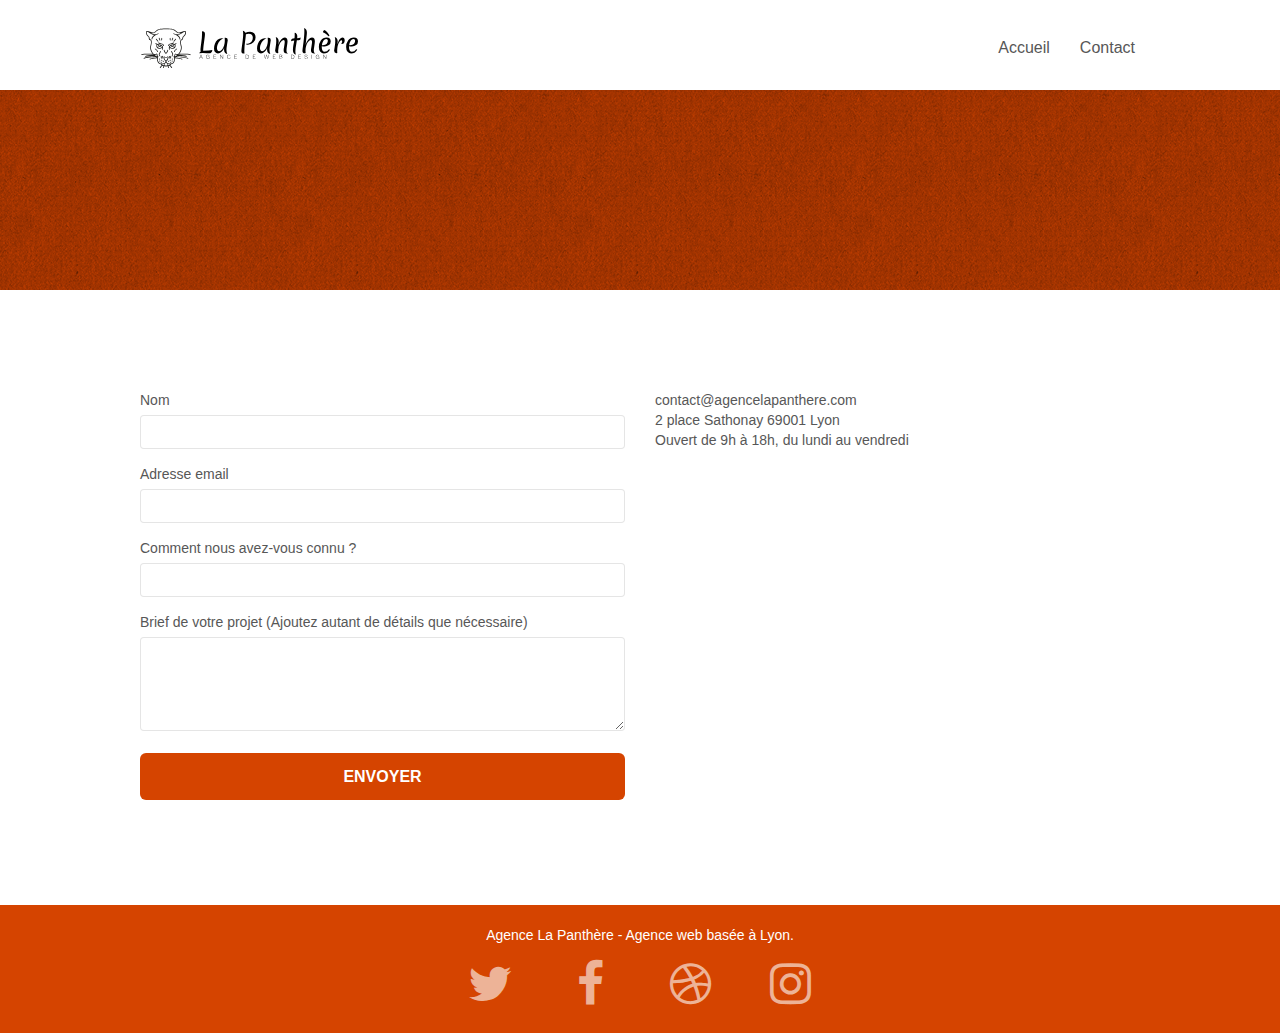
==== commit 4dffb710: "finish" ====
--- a/contact.html
+++ b/contact.html
@@ -123,22 +123,22 @@
 						<div class="row row-no-gutters social">
 							<div class="col-sm-3">
 								<div class="text-center">
-									<a class="social logo_link" href="https://twitter.com" aria-label="twitter" title="twitter"><span class="fa fa-twitter icon-md"></span>twitter</a>
+									<a class="social logo_link" href="https://twitter.com" aria-label="twitter" title="twitter"><span class="fa fa-twitter icon-md"></span></a>
 								</div>
 							</div>
 							<div class="col-sm-3">
 								<div class="text-center">
-									<a class="social logo_link" href="https://www.facebook.com" aria-label="facebook" title="facebook"><span class="fa fa-facebook icon-md"></span>facebook</a>
+									<a class="social logo_link" href="https://www.facebook.com" aria-label="facebook" title="facebook"><span class="fa fa-facebook icon-md"></span></a>
 								</div>
 							</div>
 							<div class="col-sm-3">
 								<div class="text-center ">
-									<a class="social logo_link" href="https://dribbble.com" aria-label="dribbble" title="dribbble"><span class="fa fa-dribbble icon-md"></span>dribbble</a>
+									<a class="social logo_link" href="https://dribbble.com" aria-label="dribbble" title="dribbble"><span class="fa fa-dribbble icon-md"></span></a>
 								</div>
 							</div>
 							<div class="col-sm-3">
 								<div class="text-center ">
-									<a class="social logo_link" href="https://www.instagram.com" aria-label="instagram" title="instagram"><span class="fa fa-instagram icon-md"></span>instagram</a>
+									<a class="social logo_link" href="https://www.instagram.com" aria-label="instagram" title="instagram"><span class="fa fa-instagram icon-md"></span></a>
 								</div>
 							</div>
 						</div>
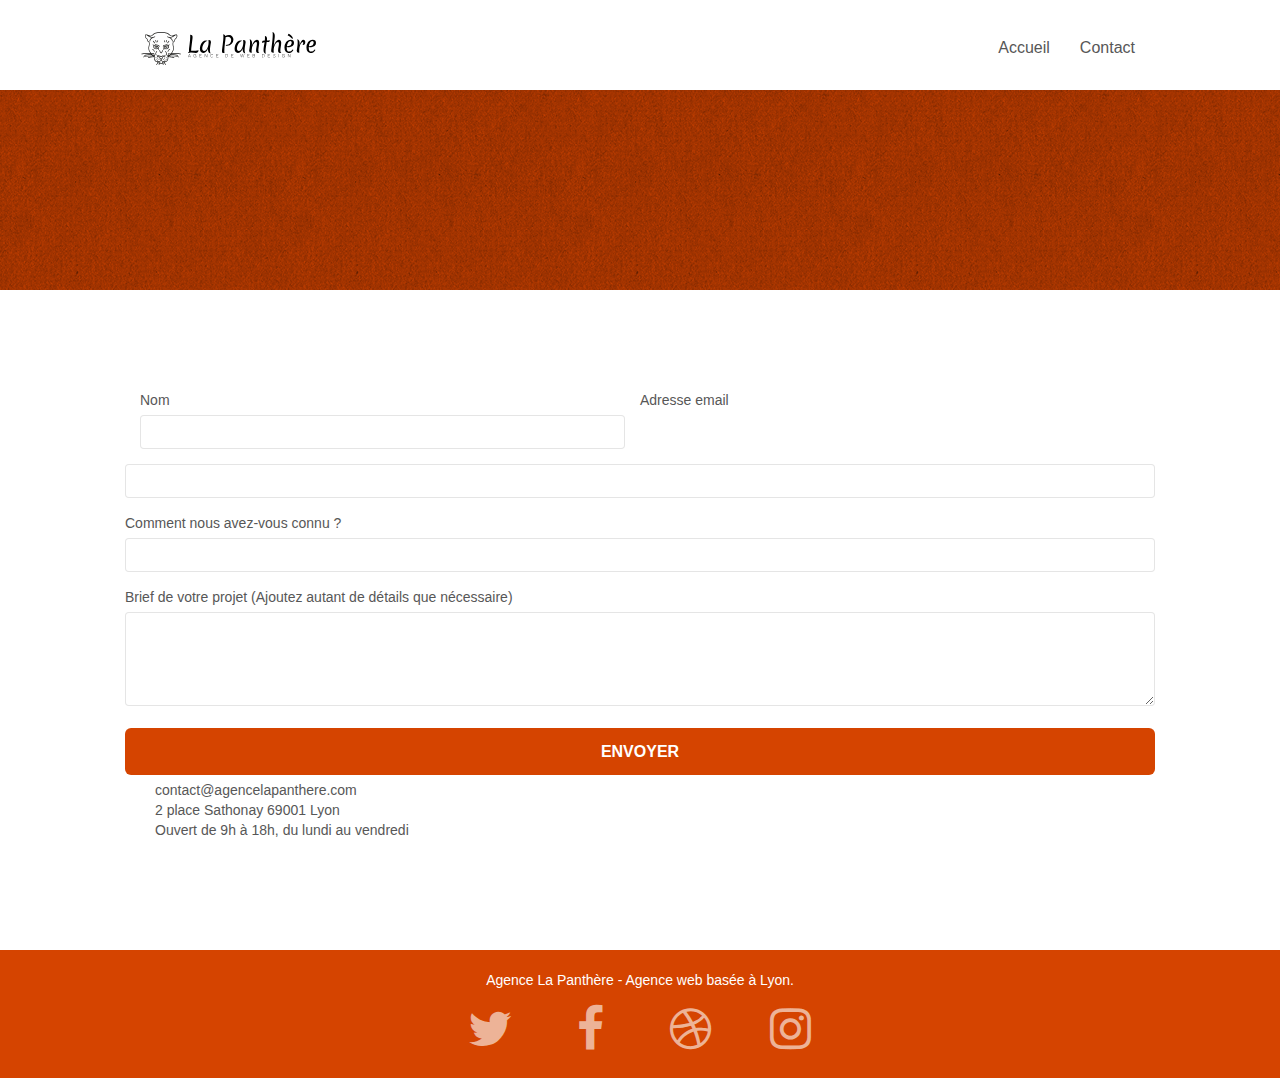
==== commit 1c27fc8b: "W3C" ====
--- a/contact.html
+++ b/contact.html
@@ -30,7 +30,7 @@
 				<nav class="navbar row">
 					<div class="navbar-header">
 						<a class="navbar-brand img_size_logo_nav" href="index.html"><img src="img/agence-la-panthere-monochrome.svg"
-								alt="Agence web la panthère basé à Lyon" height="40" /></a>
+								alt="Agence web la panthère basé à Lyon" /></a>
 						<button id="nav-toggle" type="button" class="ui-navbar-toggle navbar-toggle"
 							data-toggle="collapse" data-target=".navbar-1">
 							<span class="sr-only">Toggle navigation</span><span class="icon-bar"></span><span
@@ -63,8 +63,7 @@
 			<div class="container bloc-lg">
 				<div class="row">
 					<div class="col-sm-6">
-						<form id="form_1" novalidate success-msg="Your message has been sent."
-							fail-msg="Sorry it seems that our mail server is not responding, Sorry for the inconvenience!">
+						<form id="form_1"
 							<div class="form-group">
 								<label for="name">
 									Nom
--- a/css/style.min.css
+++ b/css/style.min.css
@@ -1 +1 @@
-body{margin:0;padding:0;background:#fff;overflow-x:hidden;-webkit-font-smoothing:antialiased;-moz-osx-font-smoothing:grayscale}a,button{transition:all .3s ease-in-out;outline:0!important}a:hover{text-decoration:none;cursor:pointer}#page-loading-blocs-notifaction{position:fixed;top:0;bottom:0;width:100%;z-index:100000;background:#fff url(../img/pageload-spinner.gif) no-repeat center center}.bloc{width:100%;clear:both;background:50% 50% no-repeat;padding:0 50px;-webkit-background-size:cover;-moz-background-size:cover;-o-background-size:cover;background-size:cover;position:relative}.bloc .container{padding-left:0;padding-right:0}.bloc-lg{padding:100px 50px}.bloc-md{padding:50px}.bloc-sm{padding:20px 50px}.bg-b-edge,.bg-bl-edge,.bg-br-edge,.bg-center,.bg-l-edge,.bg-r-edge,.bg-repeat,.bg-t-edge,.bg-tl-edge,.bg-tr-edge{-webkit-background-size:auto!important;-moz-background-size:auto!important;-o-background-size:auto!important;background-size:auto!important}.bg-repeat{background:repeat}.bg-t-edge{background:top no-repeat}.bloc-bg-texture::before{content:"";background-size:2px 2px;position:absolute;top:0;bottom:0;left:0;right:0}.texture-paper::before{background:url(../img/texture-paper.webp);background-size:280px 280px}.b-parallax{background-attachment:fixed}.d-bloc{color:rgba(255,255,255,.7)}.d-bloc button:hover{color:rgba(255,255,255,.9)}.d-bloc .icon-round,.d-bloc .icon-rounded,.d-bloc .icon-semi-rounded-a,.d-bloc .icon-semi-rounded-b,.d-bloc .icon-square{border-color:rgba(255,255,255,.9)}.d-bloc .divider-h span{border-color:rgba(255,255,255,.2)}.d-bloc .a-btn,.d-bloc .navbar a,.d-bloc .navbar-brand,.d-bloc a .icon-lg,.d-bloc a .icon-md,.d-bloc a .icon-sm,.d-bloc a .icon-xl,.d-bloc h1 a,.d-bloc h2 a,.d-bloc h3 a,.d-bloc h4 a,.d-bloc h5 a,.d-bloc h6 a,.d-bloc p a{color:rgba(255,255,255,.6)}.d-bloc .a-btn:hover,.d-bloc .navbar a:hover,.d-bloc .navbar-brand:hover,.d-bloc a:hover .icon-lg,.d-bloc a:hover .icon-md,.d-bloc a:hover .icon-sm,.d-bloc a:hover .icon-xl,.d-bloc h1 a:hover,.d-bloc h2 a:hover,.d-bloc h3 a:hover,.d-bloc h4 a:hover,.d-bloc h5 a:hover,.d-bloc h6 a:hover,.d-bloc p a:hover{color:rgba(255,255,255,1)}.d-bloc .navbar-toggle .icon-bar{background:rgba(255,255,255,1)}.d-bloc .btn-wire,.d-bloc .btn-wire:hover{color:rgba(255,255,255,1);border-color:rgba(255,255,255,1)}.d-bloc .panel{color:rgba(0,0,0,.5)}.d-bloc .panel button:hover{color:rgba(0,0,0,.7)}.d-bloc .panel icon{border-color:rgba(0,0,0,.7)}.d-bloc .panel .divider-h span{border-color:rgba(0,0,0,.1)}.d-bloc .panel .a-btn{color:rgba(0,0,0,.6)}.d-bloc .panel .a-btn:hover{color:rgba(0,0,0,1)}.d-bloc .panel .btn-wire,.d-bloc .panel .btn-wire:hover{color:rgba(0,0,0,.7);border-color:rgba(0,0,0,.3)}.d-bloc .panel,.l-bloc{color:rgba(0,0,0,.5)}.d-bloc .panel button:hover,.l-bloc button:hover{color:rgba(0,0,0,.7)}.l-bloc .icon-round,.l-bloc .icon-rounded,.l-bloc .icon-semi-rounded-a,.l-bloc .icon-semi-rounded-b,.l-bloc .icon-square{border-color:rgba(0,0,0,.7)}.d-bloc .panel .divider-h span,.l-bloc .divider-h span{border-color:rgba(0,0,0,.1)}.d-bloc .panel .a-btn,.l-bloc .a-btn,.l-bloc .navbar a,.l-bloc .navbar-brand,.l-bloc a .icon-lg,.l-bloc a .icon-md,.l-bloc a .icon-sm,.l-bloc a .icon-xl,.l-bloc h1 a,.l-bloc h2 a,.l-bloc h3 a,.l-bloc h4 a,.l-bloc h5 a,.l-bloc h6 a,.l-bloc p a{color:rgba(0,0,0,.6)}.d-bloc .panel .a-btn:hover,.l-bloc .a-btn:hover,.l-bloc .navbar a:hover,.l-bloc .navbar-brand:hover,.l-bloc a:hover .icon-lg,.l-bloc a:hover .icon-md,.l-bloc a:hover .icon-sm,.l-bloc a:hover .icon-xl,.l-bloc h1 a:hover,.l-bloc h2 a:hover,.l-bloc h3 a:hover,.l-bloc h4 a:hover,.l-bloc h5 a:hover,.l-bloc h6 a:hover,.l-bloc p a:hover{color:rgba(0,0,0,1)}.l-bloc .navbar-toggle .icon-bar{color:rgba(0,0,0,.6)}.d-bloc .panel .btn-wire,.d-bloc .panel .btn-wire:hover,.l-bloc .btn-wire,.l-bloc .btn-wire:hover{color:rgba(0,0,0,.7);border-color:rgba(0,0,0,.3)}.voffset{margin-top:30px}.voffset-lg{margin-top:80px}.row-no-gutters{margin-right:0;margin-left:0}.row.row-no-gutters>[class*=" col-"],.row.row-no-gutters>[class^=col-]{padding-right:0;padding-left:0}#bloc-1-hero h1{font-size:32px}.navbar{margin-bottom:0;z-index:1}.navbar-brand{height:auto;padding:3px 15px;font-size:25px;font-weight:400;font-weight:600;line-height:44px}.navbar-brand img{max-height:200px;margin:0 5px 0 0;display:inline}.navbar-brand img[src$=svg]{min-width:100px}.nav-center .navbar-brand img{margin:0}.navbar .nav{padding-top:2px;margin-right:-16px;float:right;z-index:1}.nav>li{float:left;margin-top:4px;font-size:16px}.navbar-nav .open .dropdown-menu>li>a{text-align:inherit}.nav>li a:focus,.nav>li a:hover{background:0 0}.navbar-toggle{margin:10px 10px 0 0;border:0}.navbar-toggle:hover{background:0 0!important}.navbar-toggle .icon-bar{background-color:rgba(0,0,0,.5);width:26px}.nav-invert .navbar .nav{float:left}.nav-invert .navbar-brand,.nav-invert .navbar-header{float:right;position:relative;z-index:2}.flex_container{display:flex;justify-content:center}.service_h2{max-width:60%}.citation{font-size:20px;max-width:85%}.citation_auteur{color:#595959}.portfolio_h2{width:46%}.img_size_logo{width:70px;height:70px}.img_size_logo_nav{width:217px;height:40px}.img_size_galery{width:250px;height:250px}.logo_link{display:flex;flex-direction:column}@media (min-width:768px){.site-navigation{position:absolute;top:50%;right:20px;transform:translate(0,-50%);-webkit-transform:translateY(-50%)}.nav>li .dropdown-menu a,.nav>li .dropdown-menu a:hover{color:#484848}.nav-invert .site-navigation{left:0;right:0}.nav-center{text-align:center}.nav-center .navbar-header{width:100%}.nav-center .nav>li,.nav-center .navbar-brand,.nav-center .navbar-header{float:none;display:inline-block}.nav-center .site-navigation{position:relative;width:100%;right:0;margin-right:0;margin-top:20px}.nav-center.mini-nav .navbar-toggle{float:none;margin:10px auto 0}}.nav>li>.dropdown a{background:0 0!important;display:block;padding:14px 15px}nav .caret{margin:0 5px}.dropdown-menu .dropdown-menu{top:-8px;left:100%}.dropdown-menu .dropmenu-flow-right{top:100%;left:0;margin-left:-1px;border-top-left-radius:0;border-top-right-radius:0}.dropdown-menu .dropdown span{border:4px solid #000;border-top-color:transparent;border-right-color:transparent;border-bottom-color:transparent;margin:6px -5px 0 0!important;float:right}.mg-md{margin-top:10px;margin-bottom:20px}.mg-lg{margin-top:10px;margin-bottom:40px}.btn{margin:0 5px 5px 0}.btn.pull-right{margin:0 0 5px 5px}.btn-d,.btn-d:focus,.btn-d:hover{color:#fff;background:rgba(0,0,0,.3)}button{outline:0!important}.btn-rd{border-radius:40px}.btn-clean{border:1px solid rgba(0,0,0,.08);border-bottom-color:rgba(0,0,0,.1);text-shadow:0 1px 0 rgba(0,0,1,.1);box-shadow:0 1px 3px rgba(0,0,1,.25),inset 0 1px 0 0 rgba(255,255,255,.15)}.icon-md{font-size:48px!important;margin:5px}.icon-lg{font-size:60px!important}.sm-shadow{text-shadow:0 1px 2px rgba(0,0,0,.3)}.panel-sq,.panel-sq .panel-footer,.panel-sq .panel-heading{border-radius:0}.panel-rd{border-radius:30px}.panel-rd .panel-heading{border-radius:29px 29px 0 0}.panel-rd .panel-footer{border-radius:0 0 29px 29px}.form-control{border-color:rgba(0,0,0,.1);box-shadow:none}.scrollToTop{width:40px;height:40px;position:fixed;bottom:20px;right:20px;opacity:0;z-index:500;transition:all .3s ease-in-out}.scrollToTop span{margin-top:6px}.showScrollTop{font-size:14px;opacity:1}a[data-lightbox]{position:relative;display:block;text-align:center}a[data-lightbox]:hover::before{content:"+";font-family:HelveticaNeue-Light,"Helvetica Neue Light","Helvetica Neue",Helvetica,Arial;font-size:32px;width:50px;height:50px;margin-left:-25px;border-radius:50%;background:rgba(0,0,0,.6);color:#fff;font-weight:100;z-index:1;position:absolute;top:50%;transform:translateY(-50%);-webkit-transform:translateY(-50%)}a[data-lightbox]:hover img{opacity:.6;-webkit-animation-fill-mode:none;animation-fill-mode:none}#lightbox-modal{display:flex;align-items:center}#lightbox-modal .modal-dialog{width:90%;max-width:900px;margin:0 auto 0}#lightbox-modal .modal-dialog img{max-height:50vh;margin:0 auto}.lightbox-caption{padding:20px;color:#fff;background:rgba(0,0,0,.5);position:absolute;left:15px;right:15px;bottom:0}.close-lightbox{color:#fff;font-size:30px;position:absolute;top:20px;right:20px;z-index:20;background:rgba(0,0,0,.5);border:none;line-height:30px;padding:0 9px 5px;opacity:.3}.close-lightbox:hover,.next-lightbox:hover,.prev-lightbox:hover{opacity:1;color:#fff}.next-lightbox,.prev-lightbox{font-size:20px;color:rgba(255,255,255,.9);background:rgba(0,0,0,.5);transition:all .2s ease-in-out;position:absolute;top:45%;z-index:1;opacity:.4}.next-lightbox{padding:6px 8px 1px 13px;right:25px}.prev-lightbox{padding:6px 13px 1px 10px;left:25px}.snapshot-lb .modal-body{padding-bottom:45px}.snapshot-lb .lightbox-caption{padding:0;color:rgba(0,0,0,.5);background:0 0}.btn,a,h1,h2,h3,h4,h5,h6,label,p{font-family:helvetica;font-weight:400;color:#575757!important}.container{max-width:1000px}.hero-bloc-text{font-size:38px}.hero-bloc-text-sub{font-size:36px}.statement-bloc-text{line-height:26px;font-style:italic;font-size:20px;text-align:center;font-weight:lighter;max-width:520px;margin:auto auto auto auto}p{font-size:14px}.tight-width-whitespace{max-width:600px;margin:auto auto auto auto}.h1{font-size:20px;font-family:"Open Sans"}.cta-hero{margin-top:22px;color:#fff!important;text-transform:uppercase;padding:12px 28px 12px 28px;font-size:16px;font-weight:700}.social{max-width:400px;margin:auto auto auto auto}h2{font-size:22px;line-height:1.4em}h3{font-size:15px;text-transform:uppercase;font-weight:700;color:#333!important}.med-width-whitespace{max-width:800px;margin:auto auto auto auto;box-shadow:0 0 0 #000}h1{color:#333!important}h4{color:#333!important}.icons{margin-bottom:14px;margin-top:24px}.white{color:#fff!important}.portfolio-thumb{margin-bottom:24px}.portfolio-row{margin-bottom:44px;margin-top:50px}.avatar{box-shadow:0 4px 9px rgba(0,0,0,.3)}.black-background{background-color:rgba(165,147,99,.7);padding:40px 40px 40px 40px}.bold-link{font-weight:900;text-decoration:underline!important}.bgc-white{background-color:#fff}.bgc-dark-slate-blue{background-color:#364577}.bgc-atomic-tangerine{background-color:#d54400!important}.tc-white{color:#f6a38e!important}.btn-atomic-tangerine{background:#d54400!important;color:#fff!important}.btn-atomic-tangerine:hover{background:#c27956!important;color:#fff!important}.ltc-white{color:#fff!important}.ltc-white:hover{color:#ccc!important}.ltc-atomic-tangerine{color:#f3976c!important}.ltc-atomic-tangerine:hover{color:#c27956!important}.icon-dark-slate-blue{color:#364577!important;border-color:#364577!important}.bg-dots-bg{background-image:url(../img/dots-bg.webp)}.bg-lines-h2-bg{background-image:url(../img/lines-h2-bg.webp)}.bg-banniere{background-image:url(../img/agence-la-panthere.webp)}.bg-presentation{background-image:url(../img/image-de-presentation.webp)}@media (max-width:1024px){.bloc{padding-left:20px;padding-right:20px}.bloc-tile-2.full-width-bloc .container,.bloc-tile-3.full-width-bloc .container,.bloc-tile-4.full-width-bloc .container,.bloc.full-width-bloc{padding-left:0;padding-right:0}}@media (max-width:992px) and (min-width:768px){.navbar .nav{max-width:80%}.nav-center.navbar .nav{max-width:100%}}@media only screen and (min-device-width:768px) and (max-device-width:1024px) and (orientation:landscape){.b-parallax{background-attachment:scroll}}@media only screen and (min-device-width:1024px) and (max-device-width:1366px) and (-webkit-min-device-pixel-ratio:1.5){.b-parallax{background-attachment:scroll}}@media (max-width:991px){.container{width:100%}.b-parallax{background-attachment:scroll}#hero-bloc,.page-container{overflow-x:hidden;position:relative}.bloc{padding-left:constant(safe-area-inset-left);padding-right:constant(safe-area-inset-right)}.bloc-group,.bloc-group .bloc{display:block;width:100%}.bloc-fill-screen .fill-bloc-bottom-edge,.bloc-fill-screen .fill-bloc-top-edge{padding:0 20px;padding-left:constant(safe-area-inset-left);padding-right:constant(safe-area-inset-right)}}@media (max-width:767px){.page-container{overflow-x:hidden;position:relative}#disqus_thread,h1,h2,h3,h4,h5,h6,p{padding-left:10px!important;padding-right:10px!important}.b-parallax{background-attachment:scroll}.navbar .nav{padding-top:0;border-top:1px solid rgba(0,0,0,.2);float:none!important}.navbar.row{margin-left:0;margin-right:0}.site-navigation{position:inherit;transform:none;-webkit-transform:none;-ms-transform:none}.nav>li{margin-top:0;border-bottom:1px solid rgba(0,0,0,.1);background:rgba(0,0,0,.05);text-align:left;padding-left:15px;width:100%}.nav>li:hover{background:rgba(0,0,0,.08)}.dropdown .dropdown a .caret{float:none;margin:5px 0 0 10px!important;border:4px solid #000;border-bottom-color:transparent;border-right-color:transparent;border-left-color:transparent}#hero-bloc .navbar .nav{background:rgba(0,0,0,.8)}#hero-bloc .navbar .nav a{color:rgba(255,255,255,.6)}.hero{padding:50px 0}.hero-nav{left:-1px;right:-1px}.navbar-collapse{padding:0;overflow-x:hidden;-webkit-box-shadow:none;box-shadow:none}.navbar-brand img{max-height:40px;width:auto}.nav-invert .navbar-header{float:none;width:100%}.nav-invert .navbar-toggle{float:left;margin-left:10px}.bloc{padding-left:0;padding-right:0}.bloc-lg,.bloc-xl,.bloc-xxl{padding:40px 0}.bloc-md,.bloc-sm{padding-left:0;padding-right:0}.bloc-fill-screen .fill-bloc-bottom-edge,.bloc-fill-screen .fill-bloc-top-edge,.bloc-tile-2 .container,.bloc-tile-3 .container,.bloc-tile-4 .container{padding-left:0;padding-right:0}.a-block{padding:0 10px}.btn-dwn{display:none}.voffset{margin-top:5px}.voffset-md{margin-top:20px}.voffset-lg{margin-top:30px}form{padding:5px}.close-lightbox{display:inline-block}.blocsapp-device-iphone5{background-size:216px 425px;padding-top:60px;width:216px;height:425px}.blocsapp-device-iphone5 img{width:180px;height:320px}}@media (max-width:400px){.bloc{padding-left:0;padding-right:0}}@media (max-width:767px){.bloc-mob-center-text{text-align:center}.img_size_logo{width:50px;height:50px}}+body{margin:0;padding:0;background:#fff;overflow-x:hidden;-webkit-font-smoothing:antialiased;-moz-osx-font-smoothing:grayscale}a,button{transition:all .3s ease-in-out;outline:0!important}a:hover{text-decoration:none;cursor:pointer}#page-loading-blocs-notifaction{position:fixed;top:0;bottom:0;width:100%;z-index:100000;background:#fff url(../img/pageload-spinner.gif) no-repeat center center}.bloc{width:100%;clear:both;background:50% 50% no-repeat;padding:0 50px;-webkit-background-size:cover;-moz-background-size:cover;-o-background-size:cover;background-size:cover;position:relative}.bloc .container{padding-left:0;padding-right:0}.bloc-lg{padding:100px 50px}.bloc-md{padding:50px}.bloc-sm{padding:20px 50px}.bg-b-edge,.bg-bl-edge,.bg-br-edge,.bg-center,.bg-l-edge,.bg-r-edge,.bg-repeat,.bg-t-edge,.bg-tl-edge,.bg-tr-edge{-webkit-background-size:auto!important;-moz-background-size:auto!important;-o-background-size:auto!important;background-size:auto!important}.bg-repeat{background:repeat}.bg-t-edge{background:top no-repeat}.bloc-bg-texture::before{content:"";background-size:2px 2px;position:absolute;top:0;bottom:0;left:0;right:0}.texture-paper::before{background:url(../img/texture-paper.webp);background-size:280px 280px}.b-parallax{background-attachment:fixed}.d-bloc{color:rgba(255,255,255,.7)}.d-bloc button:hover{color:rgba(255,255,255,.9)}.d-bloc .icon-round,.d-bloc .icon-rounded,.d-bloc .icon-semi-rounded-a,.d-bloc .icon-semi-rounded-b,.d-bloc .icon-square{border-color:rgba(255,255,255,.9)}.d-bloc .divider-h span{border-color:rgba(255,255,255,.2)}.d-bloc .a-btn,.d-bloc .navbar a,.d-bloc .navbar-brand,.d-bloc a .icon-lg,.d-bloc a .icon-md,.d-bloc a .icon-sm,.d-bloc a .icon-xl,.d-bloc h1 a,.d-bloc h2 a,.d-bloc h3 a,.d-bloc h4 a,.d-bloc h5 a,.d-bloc h6 a,.d-bloc p a{color:rgba(255,255,255,.6)}.d-bloc .a-btn:hover,.d-bloc .navbar a:hover,.d-bloc .navbar-brand:hover,.d-bloc a:hover .icon-lg,.d-bloc a:hover .icon-md,.d-bloc a:hover .icon-sm,.d-bloc a:hover .icon-xl,.d-bloc h1 a:hover,.d-bloc h2 a:hover,.d-bloc h3 a:hover,.d-bloc h4 a:hover,.d-bloc h5 a:hover,.d-bloc h6 a:hover,.d-bloc p a:hover{color:rgba(255,255,255,1)}.d-bloc .navbar-toggle .icon-bar{background:rgba(255,255,255,1)}.d-bloc .btn-wire,.d-bloc .btn-wire:hover{color:rgba(255,255,255,1);border-color:rgba(255,255,255,1)}.d-bloc .panel{color:rgba(0,0,0,.5)}.d-bloc .panel button:hover{color:rgba(0,0,0,.7)}.d-bloc .panel icon{border-color:rgba(0,0,0,.7)}.d-bloc .panel .divider-h span{border-color:rgba(0,0,0,.1)}.d-bloc .panel .a-btn{color:rgba(0,0,0,.6)}.d-bloc .panel .a-btn:hover{color:rgba(0,0,0,1)}.d-bloc .panel .btn-wire,.d-bloc .panel .btn-wire:hover{color:rgba(0,0,0,.7);border-color:rgba(0,0,0,.3)}.d-bloc .panel,.l-bloc{color:rgba(0,0,0,.5)}.d-bloc .panel button:hover,.l-bloc button:hover{color:rgba(0,0,0,.7)}.l-bloc .icon-round,.l-bloc .icon-rounded,.l-bloc .icon-semi-rounded-a,.l-bloc .icon-semi-rounded-b,.l-bloc .icon-square{border-color:rgba(0,0,0,.7)}.d-bloc .panel .divider-h span,.l-bloc .divider-h span{border-color:rgba(0,0,0,.1)}.d-bloc .panel .a-btn,.l-bloc .a-btn,.l-bloc .navbar a,.l-bloc .navbar-brand,.l-bloc a .icon-lg,.l-bloc a .icon-md,.l-bloc a .icon-sm,.l-bloc a .icon-xl,.l-bloc h1 a,.l-bloc h2 a,.l-bloc h3 a,.l-bloc h4 a,.l-bloc h5 a,.l-bloc h6 a,.l-bloc p a{color:rgba(0,0,0,.6)}.d-bloc .panel .a-btn:hover,.l-bloc .a-btn:hover,.l-bloc .navbar a:hover,.l-bloc .navbar-brand:hover,.l-bloc a:hover .icon-lg,.l-bloc a:hover .icon-md,.l-bloc a:hover .icon-sm,.l-bloc a:hover .icon-xl,.l-bloc h1 a:hover,.l-bloc h2 a:hover,.l-bloc h3 a:hover,.l-bloc h4 a:hover,.l-bloc h5 a:hover,.l-bloc h6 a:hover,.l-bloc p a:hover{color:rgba(0,0,0,1)}.l-bloc .navbar-toggle .icon-bar{color:rgba(0,0,0,.6)}.d-bloc .panel .btn-wire,.d-bloc .panel .btn-wire:hover,.l-bloc .btn-wire,.l-bloc .btn-wire:hover{color:rgba(0,0,0,.7);border-color:rgba(0,0,0,.3)}.voffset{margin-top:30px}.voffset-lg{margin-top:80px}.row-no-gutters{margin-right:0;margin-left:0}.row.row-no-gutters>[class*=" col-"],.row.row-no-gutters>[class^=col-]{padding-right:0;padding-left:0}#bloc-1-hero h1{font-size:32px}.navbar{margin-bottom:0;z-index:1}.navbar-brand{height:auto;padding:3px 15px;font-size:25px;font-weight:400;font-weight:600;line-height:44px}.navbar-brand img{max-height:200px;margin:0 5px 0 0;display:inline}.navbar-brand img[src$=svg]{min-width:100px}.nav-center .navbar-brand img{margin:0}.navbar .nav{padding-top:2px;margin-right:-16px;float:right;z-index:1}.nav>li{float:left;margin-top:4px;font-size:16px}.navbar-nav .open .dropdown-menu>li>a{text-align:inherit}.nav>li a:focus,.nav>li a:hover{background:0 0}.navbar-toggle{margin:10px 10px 0 0;border:0}.navbar-toggle:hover{background:0 0!important}.navbar-toggle .icon-bar{background-color:rgba(0,0,0,.5);width:26px}.nav-invert .navbar .nav{float:left}.nav-invert .navbar-brand,.nav-invert .navbar-header{float:right;position:relative;z-index:2}.flex_container{display:flex;justify-content:center}.service_h2{max-width:60%}.citation{font-size:20px;max-width:85%}.citation_auteur{color:#595959}.portfolio_h2{width:46%}.img_size_logo{width:95px;height:95px}.img_size_logo_nav{width:210px;height:35px}.img_size_galery{width:250px;height:250px}.logo_link{display:flex;flex-direction:column}@media (min-width:768px){.site-navigation{position:absolute;top:50%;right:20px;transform:translate(0,-50%);-webkit-transform:translateY(-50%)}.nav>li .dropdown-menu a,.nav>li .dropdown-menu a:hover{color:#484848}.nav-invert .site-navigation{left:0;right:0}.nav-center{text-align:center}.nav-center .navbar-header{width:100%}.nav-center .nav>li,.nav-center .navbar-brand,.nav-center .navbar-header{float:none;display:inline-block}.nav-center .site-navigation{position:relative;width:100%;right:0;margin-right:0;margin-top:20px}.nav-center.mini-nav .navbar-toggle{float:none;margin:10px auto 0}}.nav>li>.dropdown a{background:0 0!important;display:block;padding:14px 15px}nav .caret{margin:0 5px}.dropdown-menu .dropdown-menu{top:-8px;left:100%}.dropdown-menu .dropmenu-flow-right{top:100%;left:0;margin-left:-1px;border-top-left-radius:0;border-top-right-radius:0}.dropdown-menu .dropdown span{border:4px solid #000;border-top-color:transparent;border-right-color:transparent;border-bottom-color:transparent;margin:6px -5px 0 0!important;float:right}.mg-md{margin-top:10px;margin-bottom:20px}.mg-lg{margin-top:10px;margin-bottom:40px}.btn{margin:0 5px 5px 0}.btn.pull-right{margin:0 0 5px 5px}.btn-d,.btn-d:focus,.btn-d:hover{color:#fff;background:rgba(0,0,0,.3)}button{outline:0!important}.btn-rd{border-radius:40px}.btn-clean{border:1px solid rgba(0,0,0,.08);border-bottom-color:rgba(0,0,0,.1);text-shadow:0 1px 0 rgba(0,0,1,.1);box-shadow:0 1px 3px rgba(0,0,1,.25),inset 0 1px 0 0 rgba(255,255,255,.15)}.icon-md{font-size:48px!important;margin:5px}.icon-lg{font-size:60px!important}.sm-shadow{text-shadow:0 1px 2px rgba(0,0,0,.3)}.panel-sq,.panel-sq .panel-footer,.panel-sq .panel-heading{border-radius:0}.panel-rd{border-radius:30px}.panel-rd .panel-heading{border-radius:29px 29px 0 0}.panel-rd .panel-footer{border-radius:0 0 29px 29px}.form-control{border-color:rgba(0,0,0,.1);box-shadow:none}.scrollToTop{width:40px;height:40px;position:fixed;bottom:20px;right:20px;opacity:0;z-index:500;transition:all .3s ease-in-out}.scrollToTop span{margin-top:6px}.showScrollTop{font-size:14px;opacity:1}a[data-lightbox]{position:relative;display:block;text-align:center}a[data-lightbox]:hover::before{content:"+";font-family:HelveticaNeue-Light,"Helvetica Neue Light","Helvetica Neue",Helvetica,Arial;font-size:32px;width:50px;height:50px;margin-left:-25px;border-radius:50%;background:rgba(0,0,0,.6);color:#fff;font-weight:100;z-index:1;position:absolute;top:50%;transform:translateY(-50%);-webkit-transform:translateY(-50%)}a[data-lightbox]:hover img{opacity:.6;-webkit-animation-fill-mode:none;animation-fill-mode:none}#lightbox-modal{display:flex;align-items:center}#lightbox-modal .modal-dialog{width:90%;max-width:900px;margin:0 auto 0}#lightbox-modal .modal-dialog img{max-height:50vh;margin:0 auto}.lightbox-caption{padding:20px;color:#fff;background:rgba(0,0,0,.5);position:absolute;left:15px;right:15px;bottom:0}.close-lightbox{color:#fff;font-size:30px;position:absolute;top:20px;right:20px;z-index:20;background:rgba(0,0,0,.5);border:none;line-height:30px;padding:0 9px 5px;opacity:.3}.close-lightbox:hover,.next-lightbox:hover,.prev-lightbox:hover{opacity:1;color:#fff}.next-lightbox,.prev-lightbox{font-size:20px;color:rgba(255,255,255,.9);background:rgba(0,0,0,.5);transition:all .2s ease-in-out;position:absolute;top:45%;z-index:1;opacity:.4}.next-lightbox{padding:6px 8px 1px 13px;right:25px}.prev-lightbox{padding:6px 13px 1px 10px;left:25px}.snapshot-lb .modal-body{padding-bottom:45px}.snapshot-lb .lightbox-caption{padding:0;color:rgba(0,0,0,.5);background:0 0}.btn,a,h1,h2,h3,h4,h5,h6,label,p{font-family:helvetica;font-weight:400;color:#575757!important}.container{max-width:1000px}.hero-bloc-text{font-size:38px}.hero-bloc-text-sub{font-size:36px}.statement-bloc-text{line-height:26px;font-style:italic;font-size:20px;text-align:center;font-weight:lighter;max-width:520px;margin:auto auto auto auto}p{font-size:14px}.tight-width-whitespace{max-width:600px;margin:auto auto auto auto}.h1{font-size:20px;font-family:"Open Sans"}.cta-hero{margin-top:22px;color:#fff!important;text-transform:uppercase;padding:12px 28px 12px 28px;font-size:16px;font-weight:700}.social{max-width:400px;margin:auto auto auto auto}h2{font-size:22px;line-height:1.4em}h3{font-size:15px;text-transform:uppercase;font-weight:700;color:#333!important}.med-width-whitespace{max-width:800px;margin:auto auto auto auto;box-shadow:0 0 0 #000}h1{color:#333!important}h4{color:#333!important}.icons{margin-bottom:14px;margin-top:24px}.white{color:#fff!important}.portfolio-thumb{margin-bottom:24px}.portfolio-row{margin-bottom:44px;margin-top:50px}.avatar{box-shadow:0 4px 9px rgba(0,0,0,.3)}.black-background{background-color:rgba(165,147,99,.7);padding:40px 40px 40px 40px}.bold-link{font-weight:900;text-decoration:underline!important}.bgc-white{background-color:#fff}.bgc-dark-slate-blue{background-color:#364577}.bgc-atomic-tangerine{background-color:#d54400!important}.tc-white{color:#f6a38e!important}.btn-atomic-tangerine{background:#d54400!important;color:#fff!important}.btn-atomic-tangerine:hover{background:#c27956!important;color:#fff!important}.ltc-white{color:#fff!important}.ltc-white:hover{color:#ccc!important}.ltc-atomic-tangerine{color:#f3976c!important}.ltc-atomic-tangerine:hover{color:#c27956!important}.icon-dark-slate-blue{color:#364577!important;border-color:#364577!important}.bg-dots-bg{background-image:url(../img/dots-bg.webp)}.bg-lines-h2-bg{background-image:url(../img/lines-h2-bg.webp)}.bg-banniere{background-image:url(../img/agence-la-panthere.webp)}.bg-presentation{background-image:url(../img/image-de-presentation.webp)}@media (max-width:1024px){.bloc{padding-left:20px;padding-right:20px}.bloc-tile-2.full-width-bloc .container,.bloc-tile-3.full-width-bloc .container,.bloc-tile-4.full-width-bloc .container,.bloc.full-width-bloc{padding-left:0;padding-right:0}}@media (max-width:992px) and (min-width:768px){.navbar .nav{max-width:80%}.nav-center.navbar .nav{max-width:100%}}@media only screen and (min-device-width:768px) and (max-device-width:1024px) and (orientation:landscape){.b-parallax{background-attachment:scroll}}@media only screen and (min-device-width:1024px) and (max-device-width:1366px) and (-webkit-min-device-pixel-ratio:1.5){.b-parallax{background-attachment:scroll}}@media (max-width:991px){.container{width:100%}.b-parallax{background-attachment:scroll}#hero-bloc,.page-container{overflow-x:hidden;position:relative}.bloc{padding-left:constant(safe-area-inset-left);padding-right:constant(safe-area-inset-right)}.bloc-group,.bloc-group .bloc{display:block;width:100%}.bloc-fill-screen .fill-bloc-bottom-edge,.bloc-fill-screen .fill-bloc-top-edge{padding:0 20px;padding-left:constant(safe-area-inset-left);padding-right:constant(safe-area-inset-right)}}@media (max-width:767px){.page-container{overflow-x:hidden;position:relative}#disqus_thread,h1,h2,h3,h4,h5,h6,p{padding-left:10px!important;padding-right:10px!important}.b-parallax{background-attachment:scroll}.navbar .nav{padding-top:0;border-top:1px solid rgba(0,0,0,.2);float:none!important}.navbar.row{margin-left:0;margin-right:0}.site-navigation{position:inherit;transform:none;-webkit-transform:none;-ms-transform:none}.nav>li{margin-top:0;border-bottom:1px solid rgba(0,0,0,.1);background:rgba(0,0,0,.05);text-align:left;padding-left:15px;width:100%}.nav>li:hover{background:rgba(0,0,0,.08)}.dropdown .dropdown a .caret{float:none;margin:5px 0 0 10px!important;border:4px solid #000;border-bottom-color:transparent;border-right-color:transparent;border-left-color:transparent}#hero-bloc .navbar .nav{background:rgba(0,0,0,.8)}#hero-bloc .navbar .nav a{color:rgba(255,255,255,.6)}.hero{padding:50px 0}.hero-nav{left:-1px;right:-1px}.navbar-collapse{padding:0;overflow-x:hidden;-webkit-box-shadow:none;box-shadow:none}.navbar-brand img{max-height:40px;width:auto}.nav-invert .navbar-header{float:none;width:100%}.nav-invert .navbar-toggle{float:left;margin-left:10px}.bloc{padding-left:0;padding-right:0}.bloc-lg,.bloc-xl,.bloc-xxl{padding:40px 0}.bloc-md,.bloc-sm{padding-left:0;padding-right:0}.bloc-fill-screen .fill-bloc-bottom-edge,.bloc-fill-screen .fill-bloc-top-edge,.bloc-tile-2 .container,.bloc-tile-3 .container,.bloc-tile-4 .container{padding-left:0;padding-right:0}.a-block{padding:0 10px}.btn-dwn{display:none}.voffset{margin-top:5px}.voffset-md{margin-top:20px}.voffset-lg{margin-top:30px}form{padding:5px}.close-lightbox{display:inline-block}.blocsapp-device-iphone5{background-size:216px 425px;padding-top:60px;width:216px;height:425px}.blocsapp-device-iphone5 img{width:180px;height:320px}}@media (max-width:400px){.bloc{padding-left:0;padding-right:0}}@media (max-width:767px){.bloc-mob-center-text{text-align:center}.img_size_logo{width:70px;height:70px}}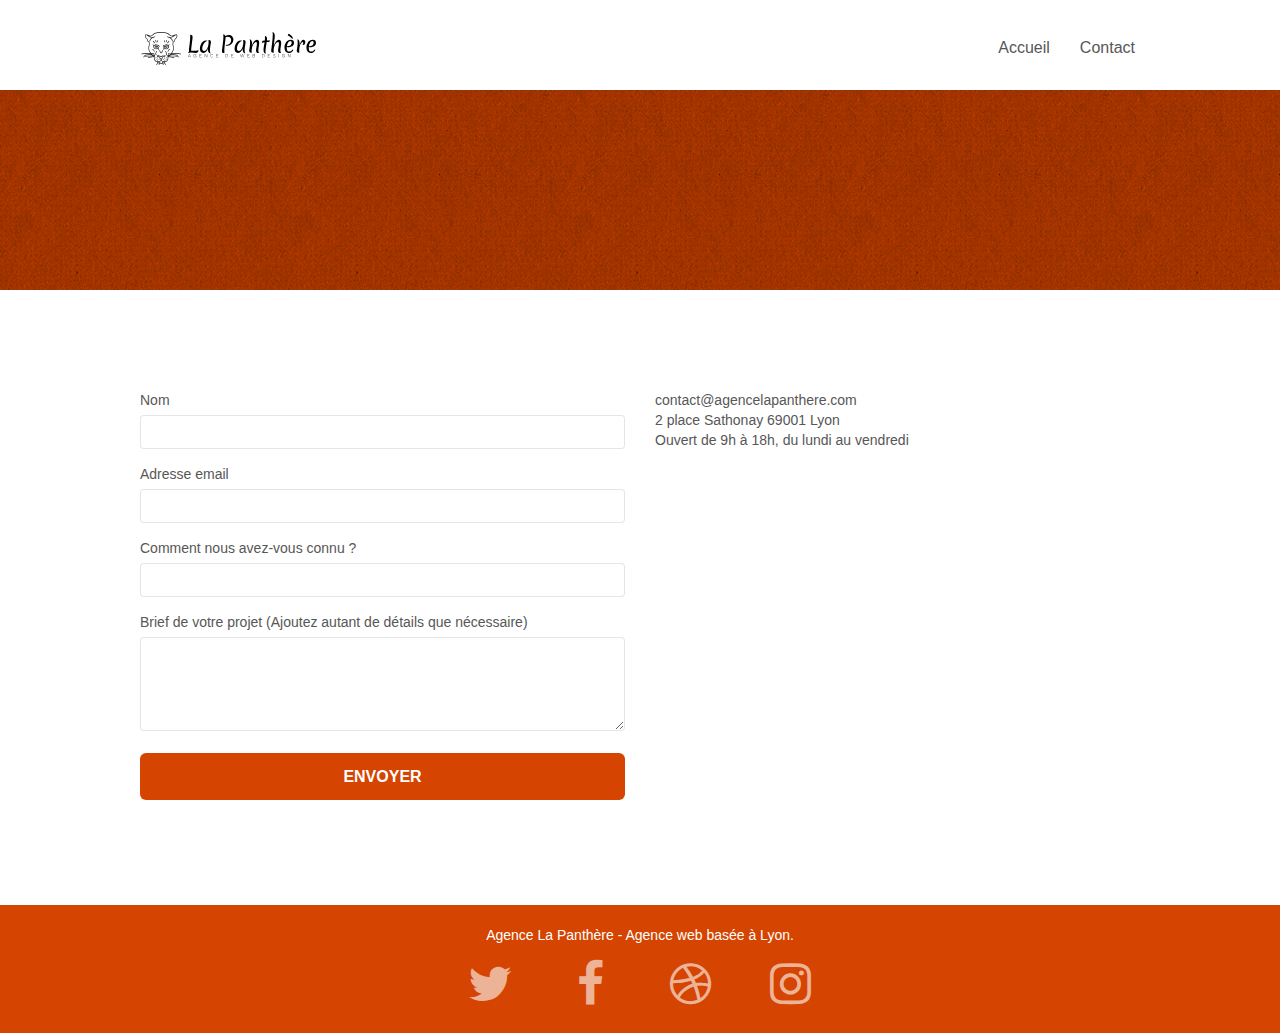
==== commit cc632329: "W3C contact" ====
--- a/contact.html
+++ b/contact.html
@@ -63,7 +63,7 @@
 			<div class="container bloc-lg">
 				<div class="row">
 					<div class="col-sm-6">
-						<form id="form_1"
+						<form id="form_1">
 							<div class="form-group">
 								<label for="name">
 									Nom
